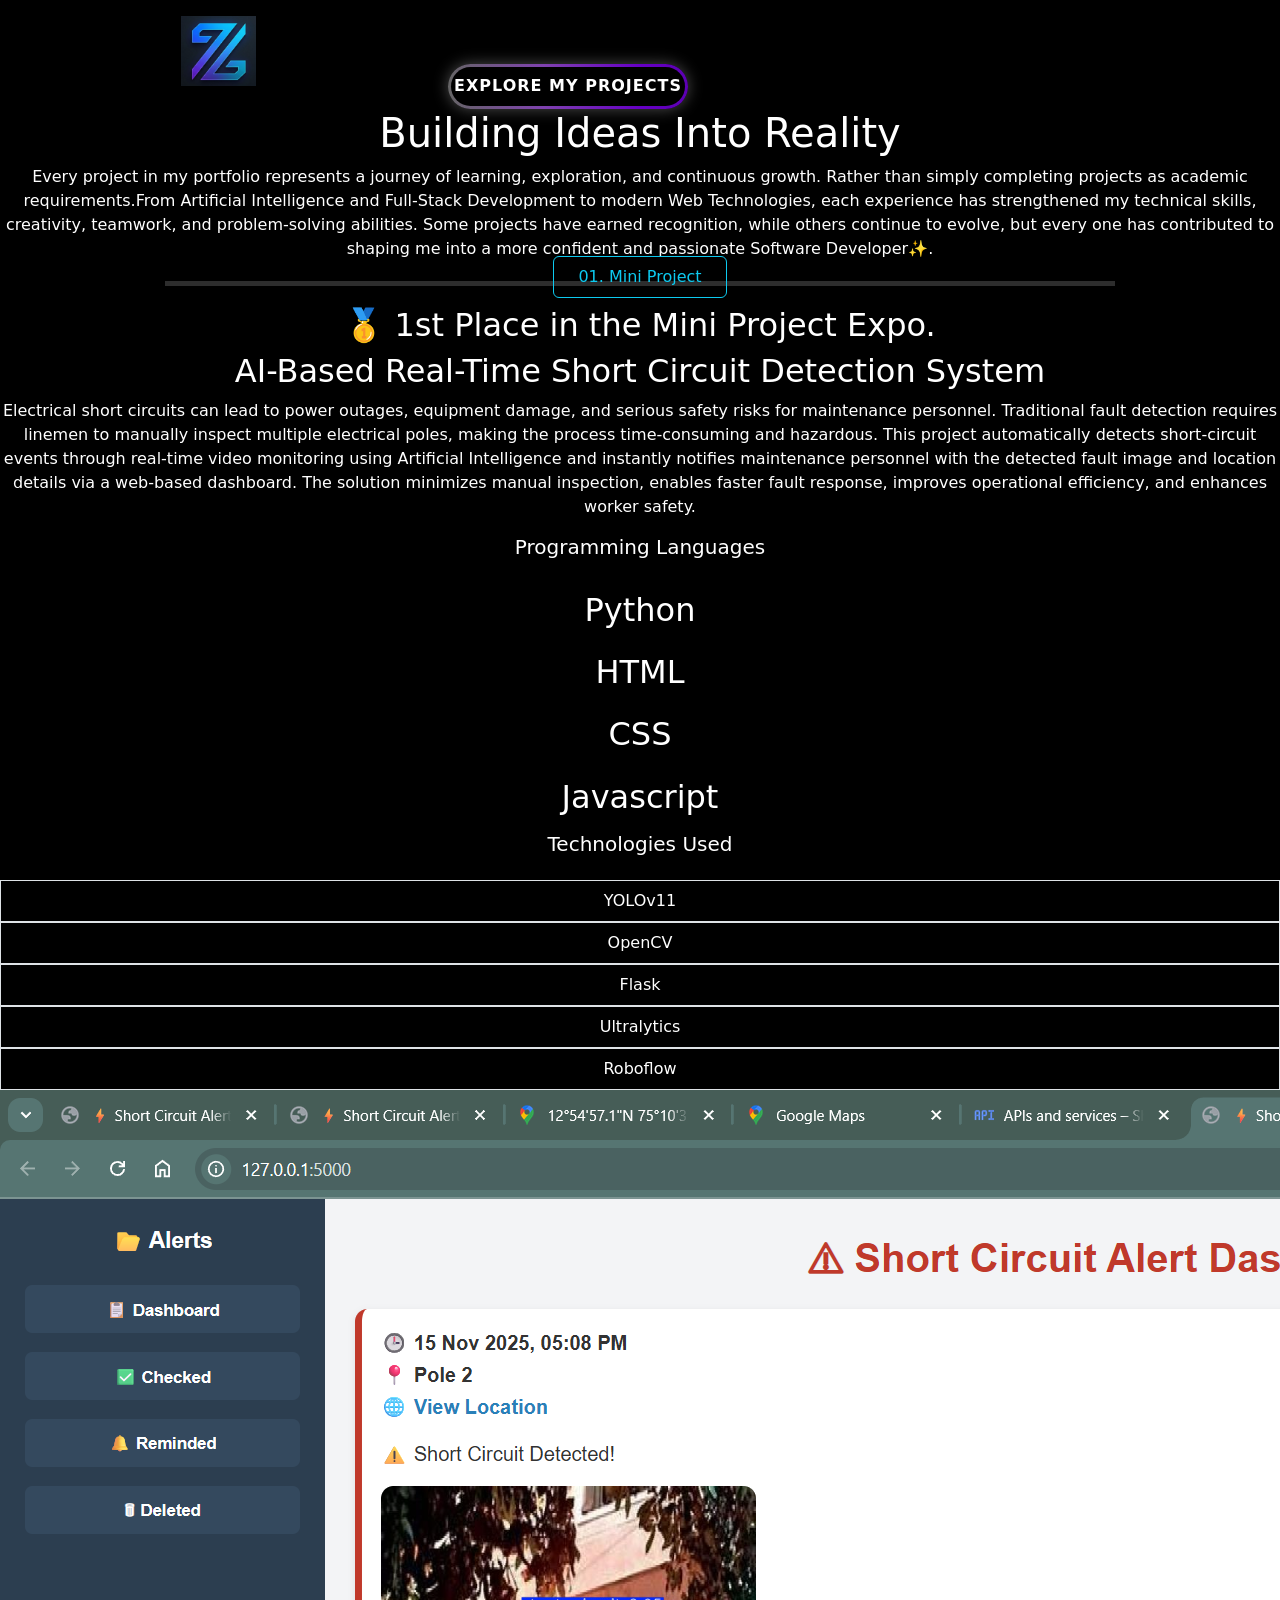
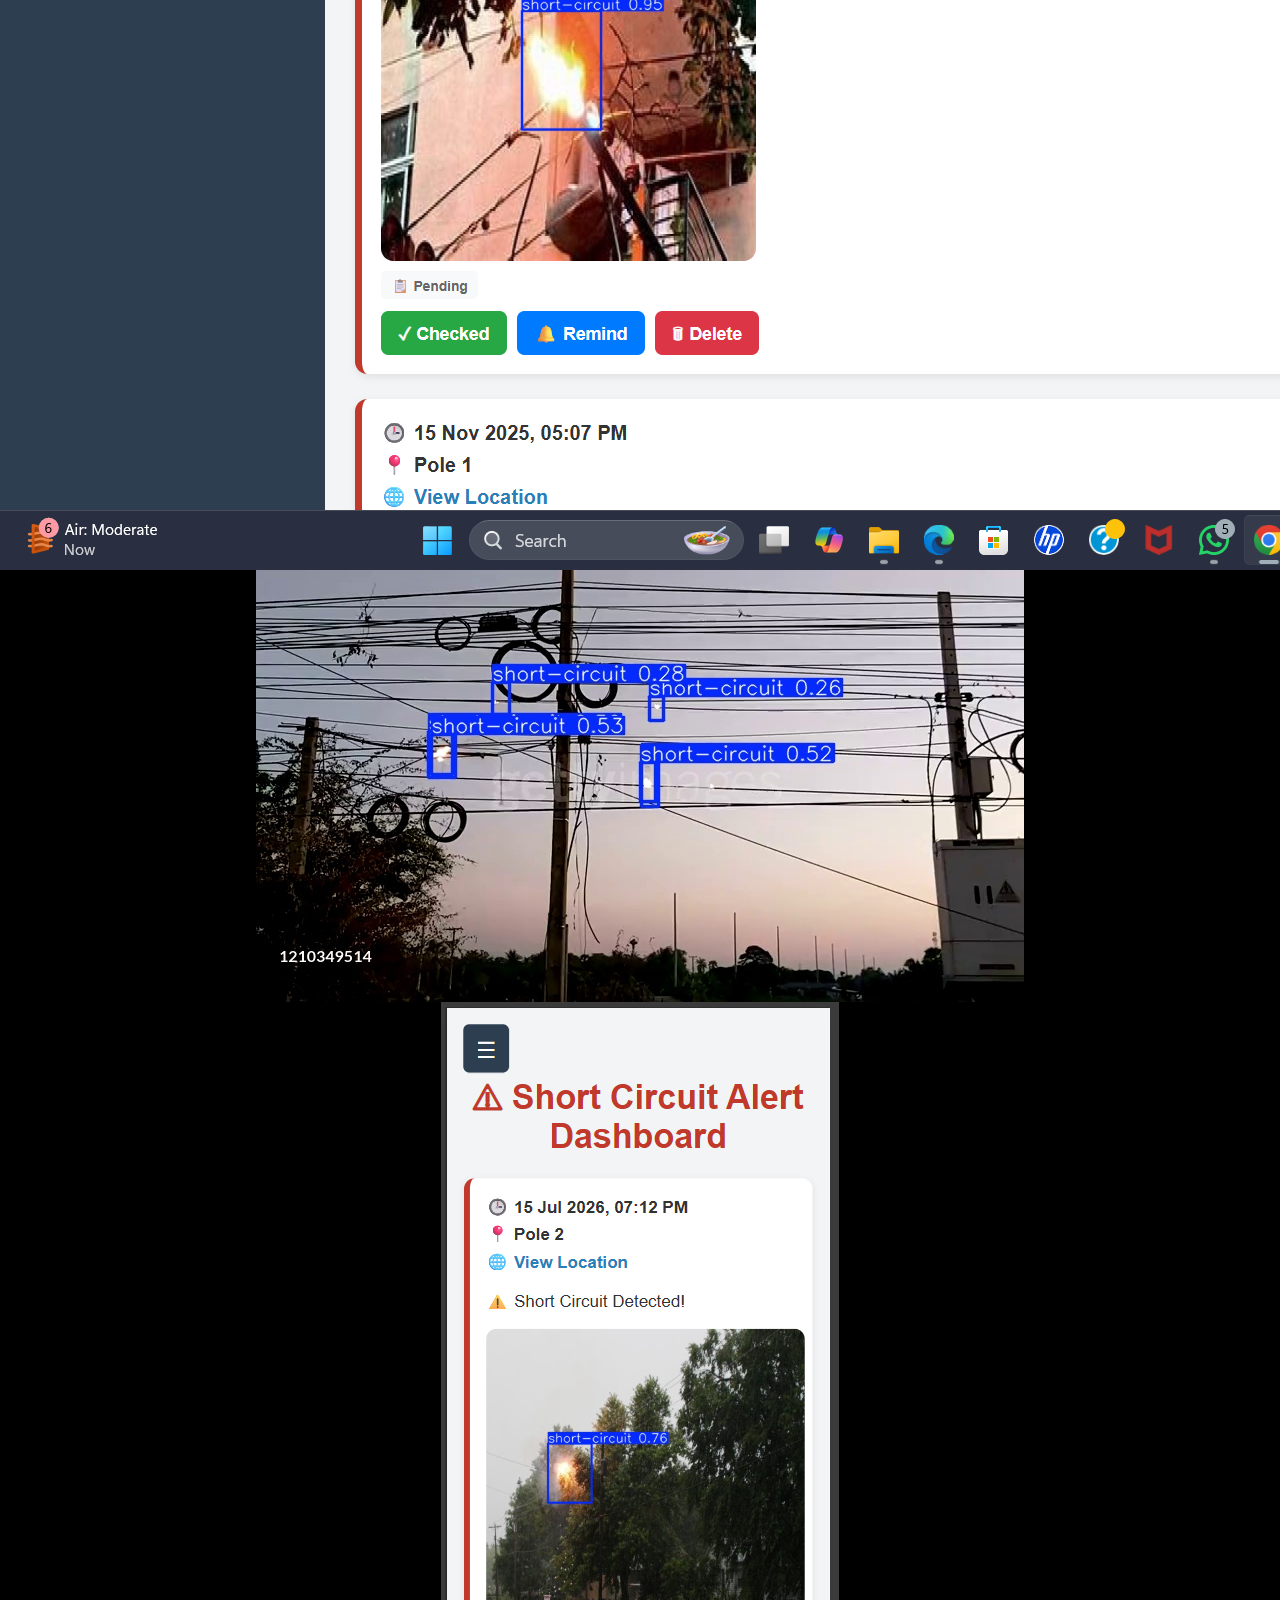
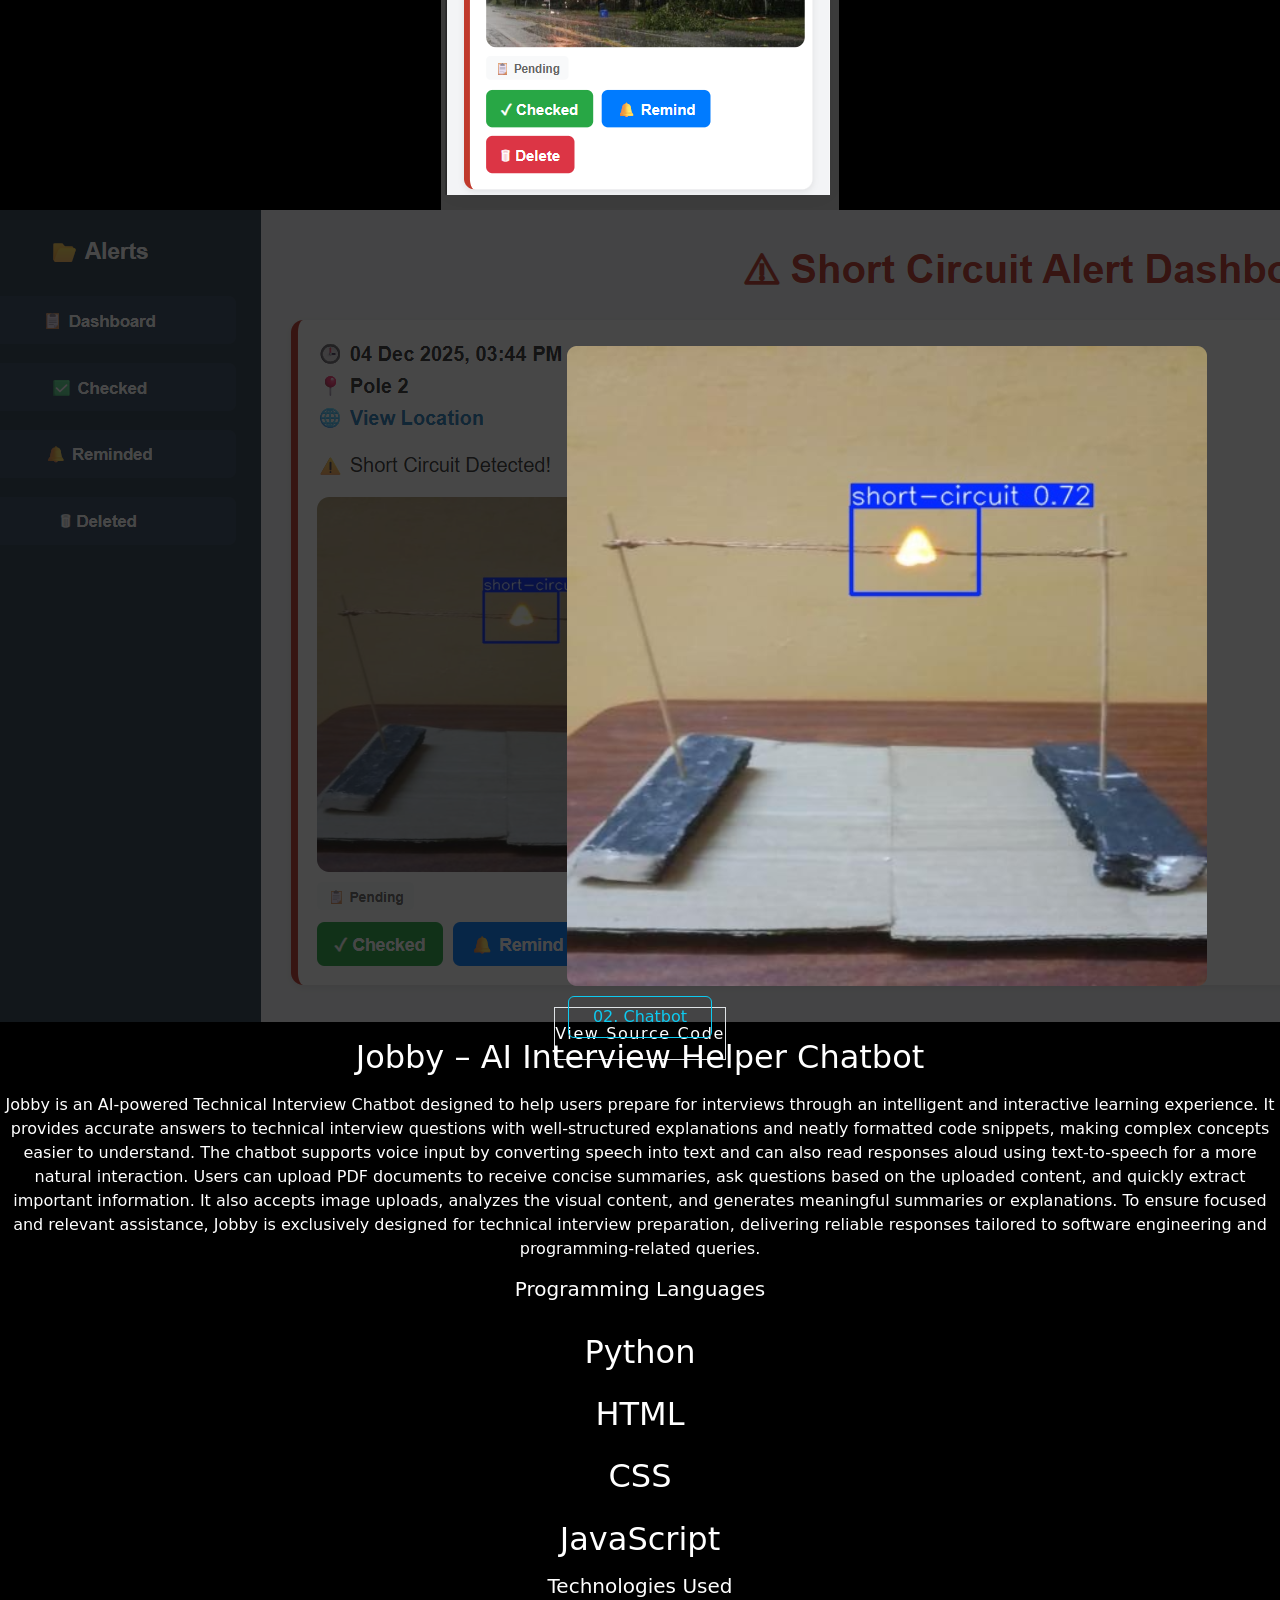
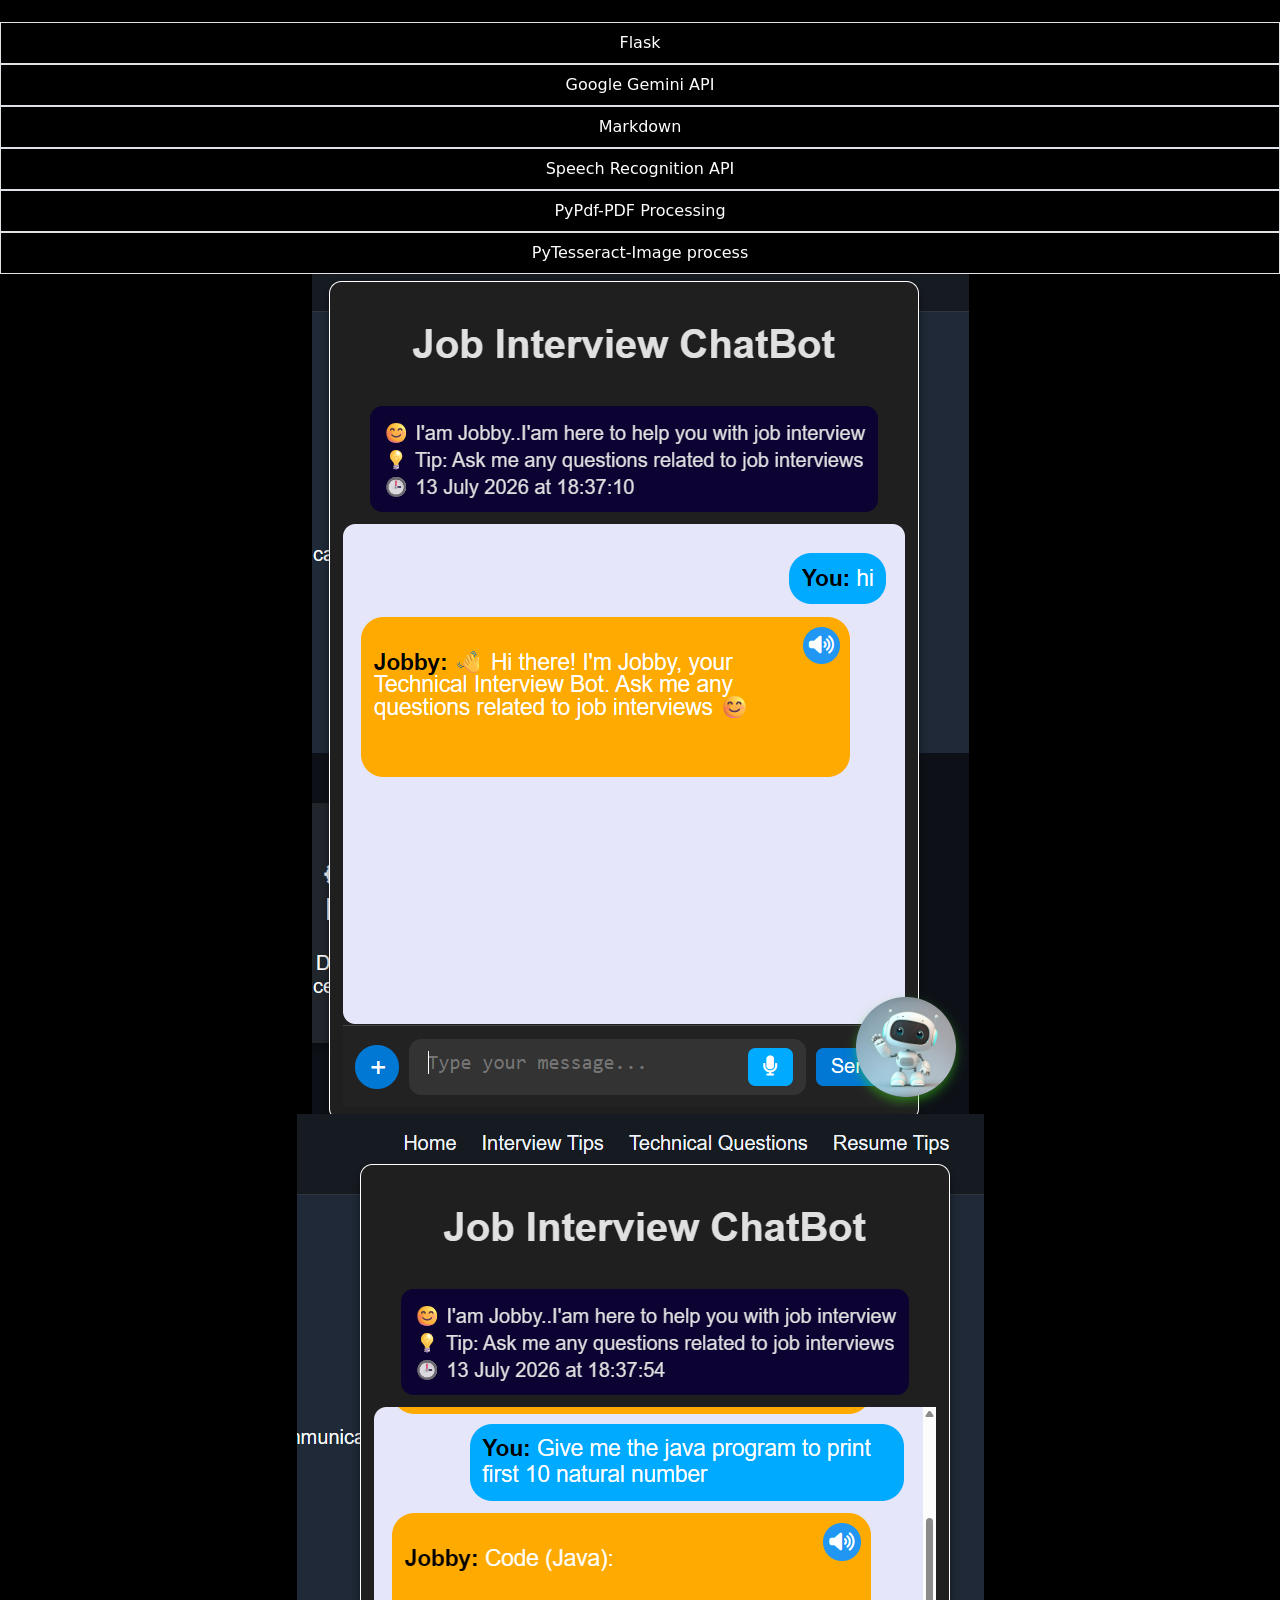
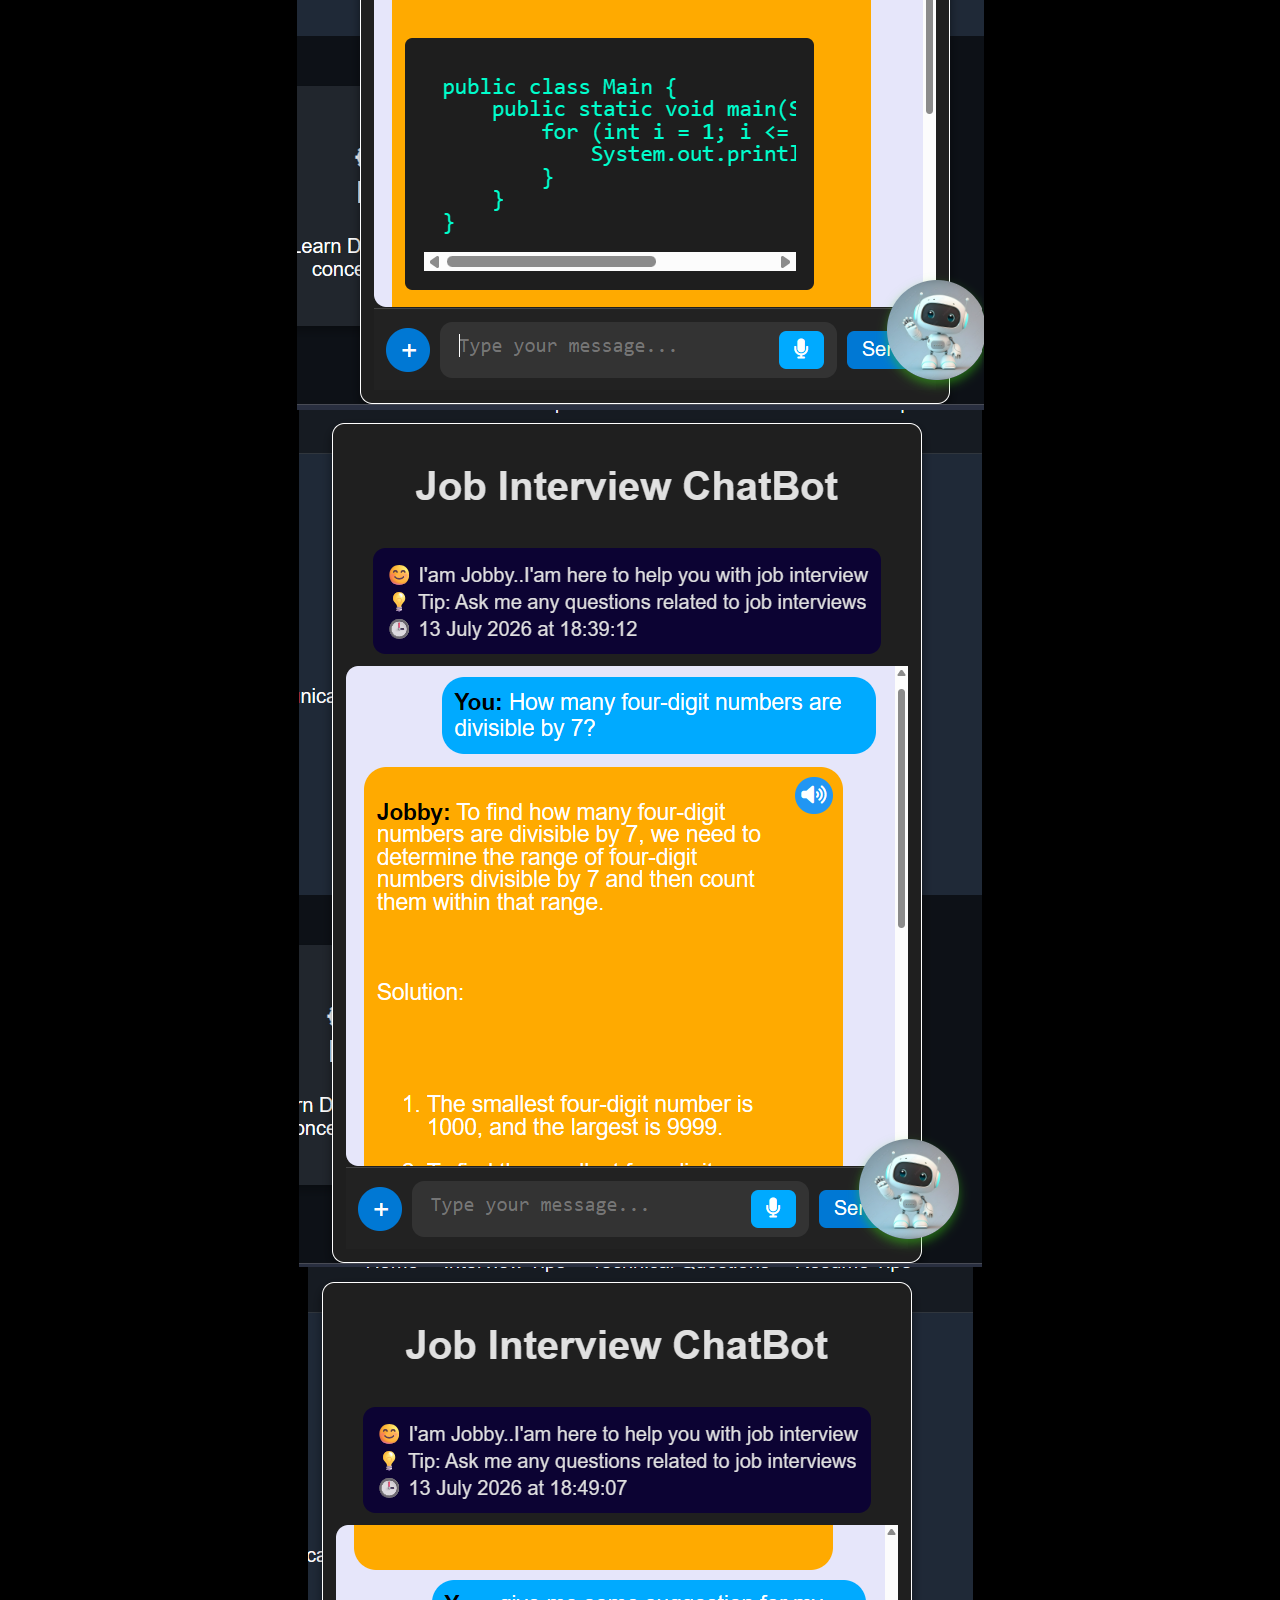
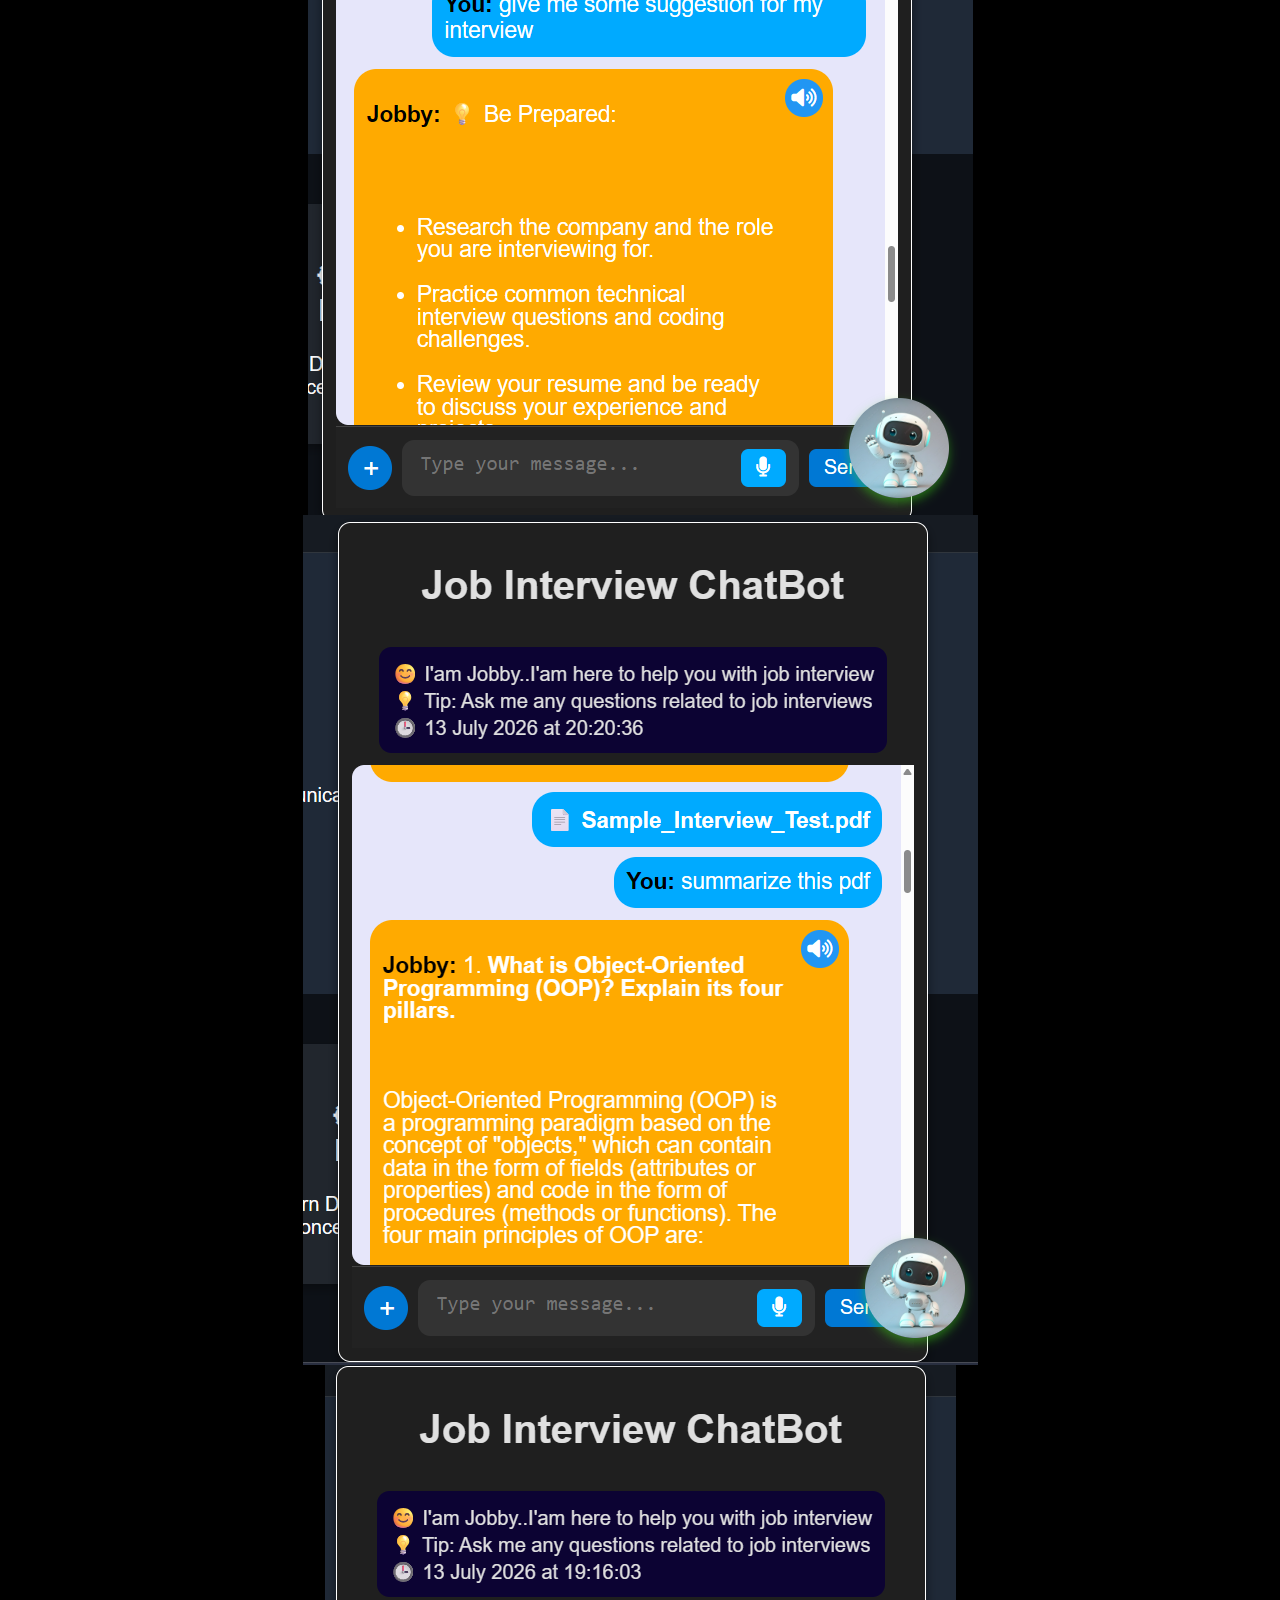
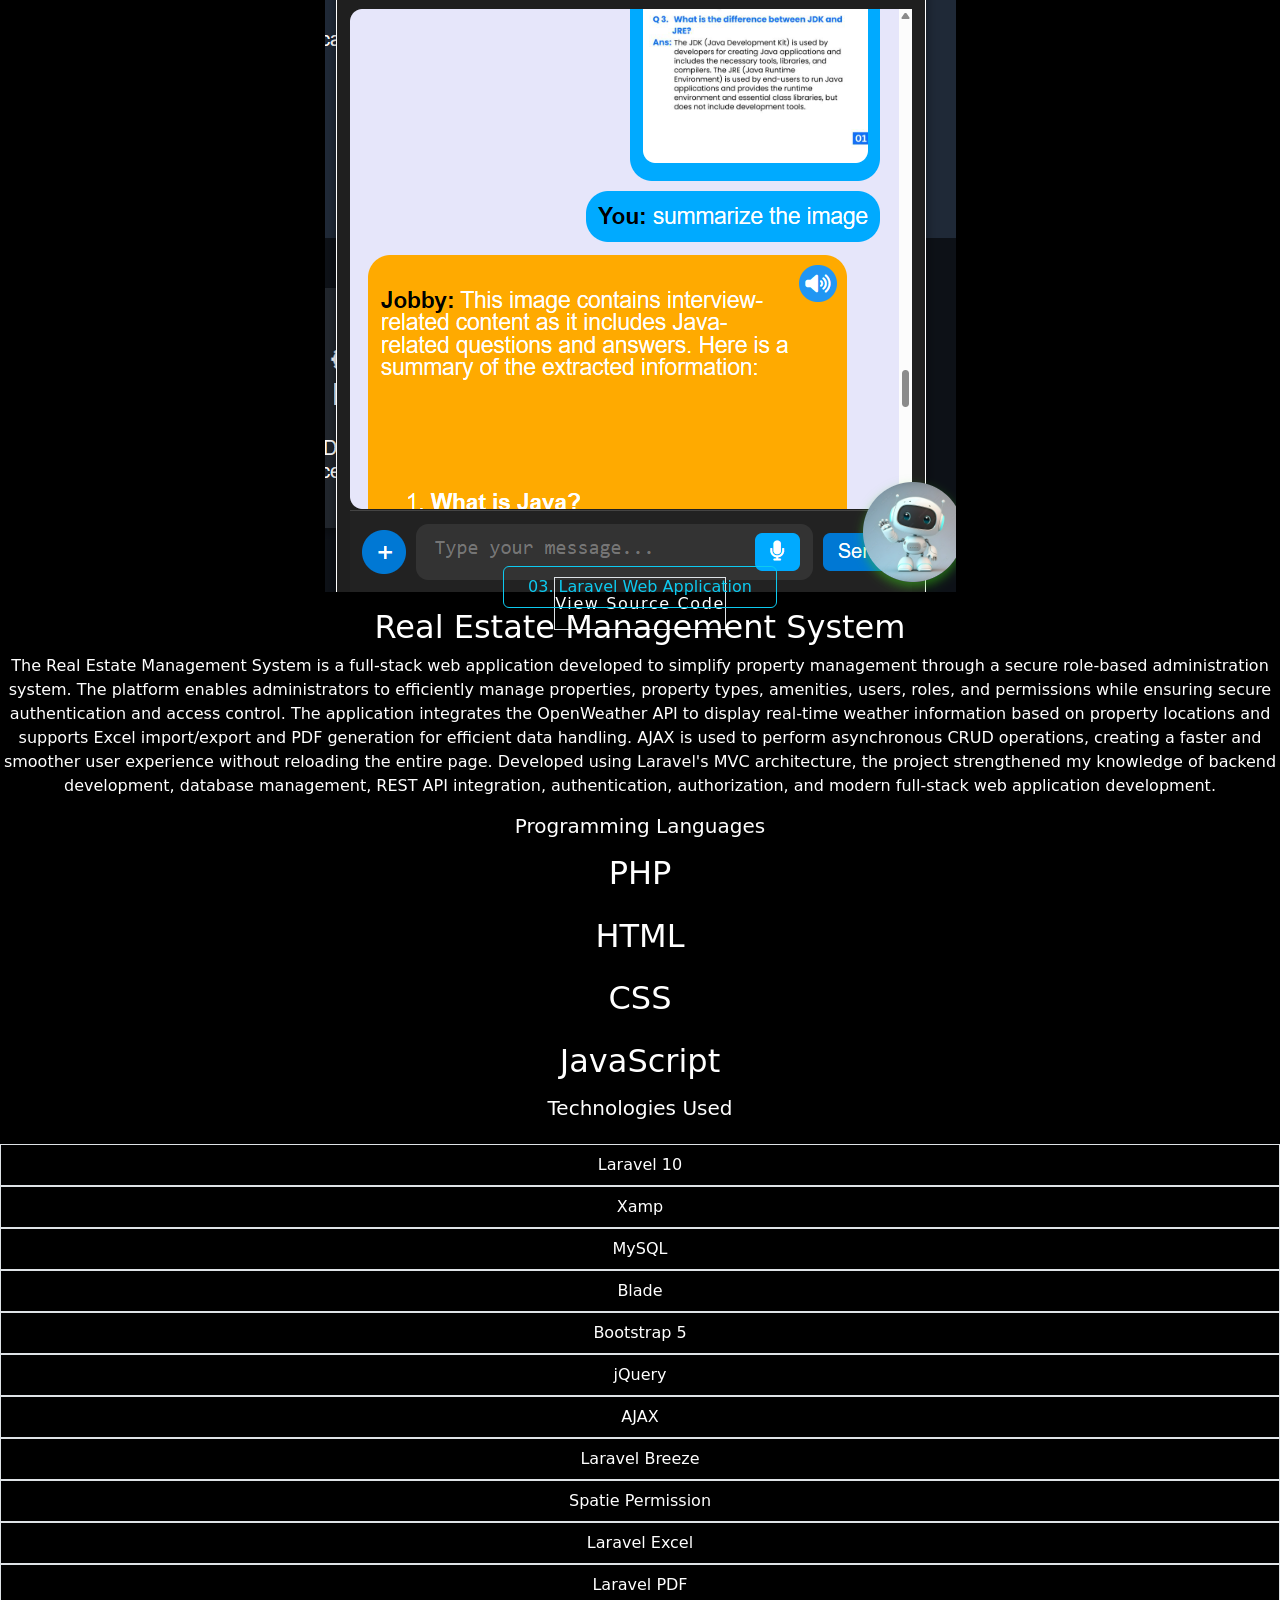
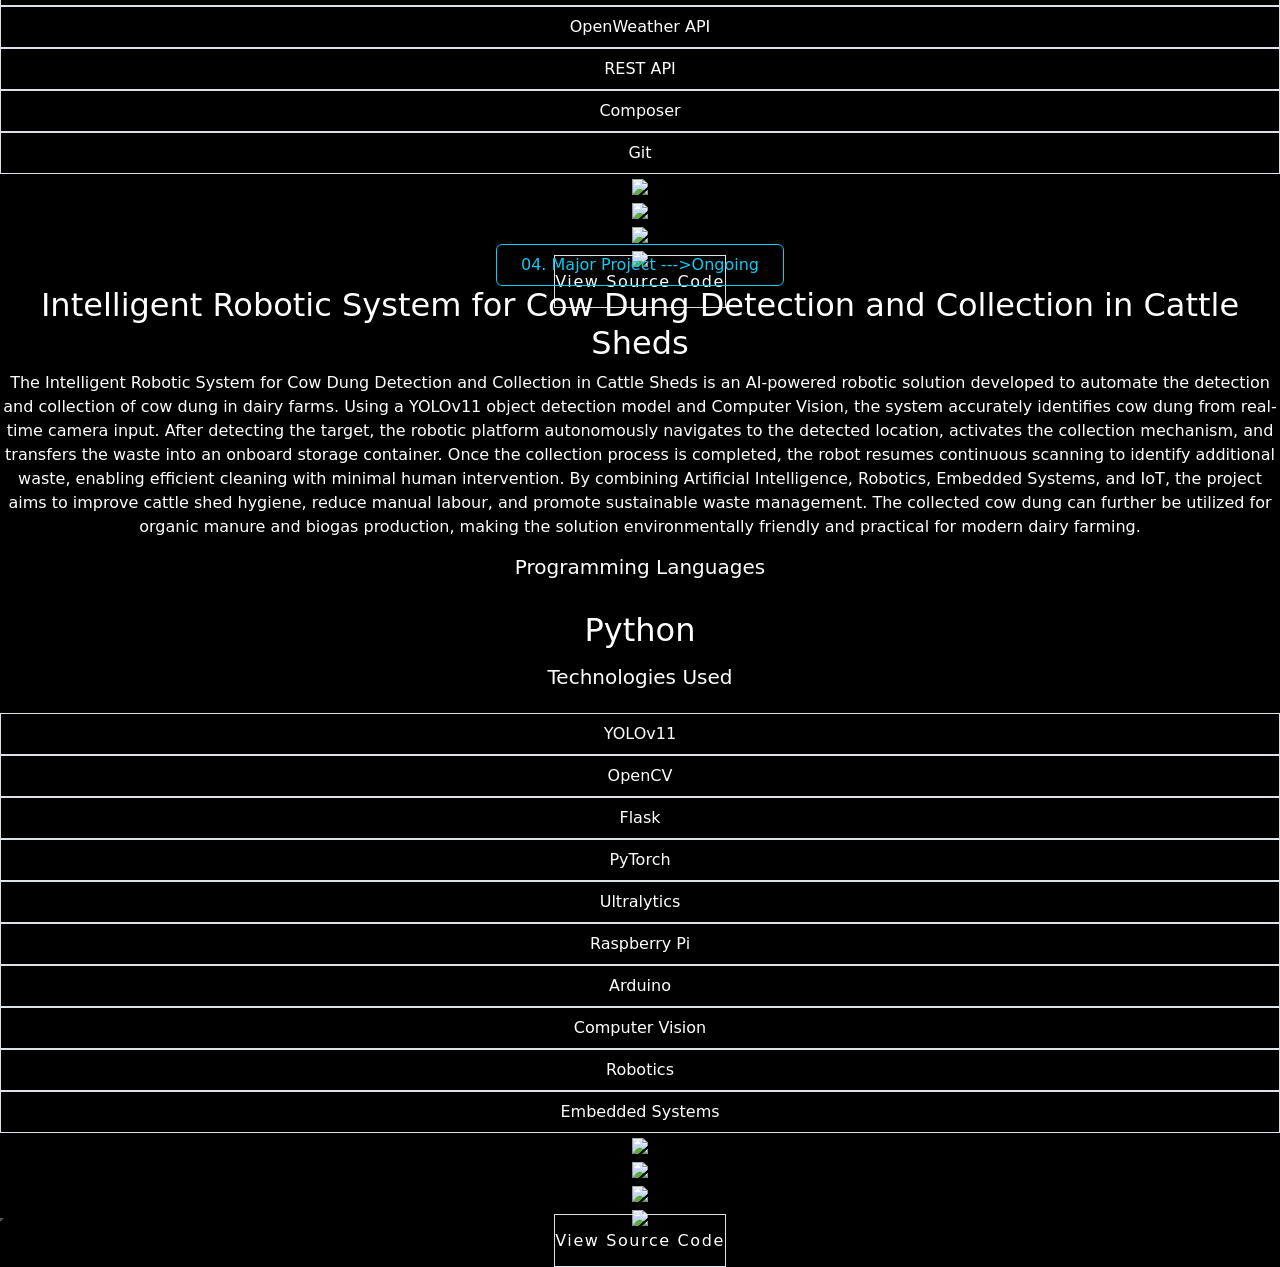
==== Project.html @ dabf42b2 "Initial Portfolio Commit" ====
<!DOCTYPE html>
<html lang="en">
<head>
    <meta charset="UTF-8">
    <meta name="viewport" content="width=device-width, initial-scale=1.0">
    <title>Projects</title>
    <link href="https://cdn.jsdelivr.net/npm/bootstrap@5.3.3/dist/css/bootstrap.min.css" rel="stylesheet">
        <link href="https://cdnjs.cloudflare.com/ajax/libs/font-awesome/7.3.0/css/all.min.css" rel="stylesheet">

    <!-- Your custom CSS -->
    <link rel="stylesheet" href="style.css">

    <!-- AOS animation -->
    <link rel="stylesheet" href="https://unpkg.com/aos@next/dist/aos.css" />

<script src="https://cdn.tailwindcss.com"></script>
</head>
<body class="bg-black text-white">
     <header class="head">
            <img class="image-icon2"src="icon.png" data-aos="fade-down" data-aos-duration="1500" alt="icon" data-aos="fade-zoom-in"
                    data-aos-duration="1000">
            <nav id="desktop-nav">
                <div>
                    <ul class="nav-links">
                        <li><a href="index.html"  data-aos="fade-right" data-aos-duration="2000">HOME</a></li>
                        <li><a href="resume.html"  data-aos="fade-right" data-aos-duration="2000">RESUME</a></li>
                        <li><a href="Project.html"  data-aos="fade-right" data-aos-duration="2000">PROJECT</a></li>
                        <li><a href="#certificate"   data-aos="fade-right" data-aos-duration="2000">CERTIFICATION</a></li>
                        <li><a href="#contact"  data-aos="fade-right" data-aos-duration="2000">CONTACT</a></li>
                        
                    </ul>
                </div>
                
            </nav>
           
            <!-- <nav id="hmburger-nav">
                <div class="hamerburger-menu">
                    <div class="hamerburger-icon" onclick="toggleMenu()">
                        <span></span>
                        <span></span>
                        <span></span>

                    </div>
                    <div class="menu-links">
                        <li><a href="#home" onclick="toggleMenu()">HOME</a></li>
                        <li><a href="#resume-section" onclick="toggleMenu()" >RESUME</a></li>
                        <li><a href="#project" onclick="toggleMenu()">PROJECT</a></li>
                        <li><a href="#certificate" onclick="toggleMenu()">CERTIFICATION</a></li>
                        <li><a href="#contact" onclick="toggleMenu()" >CONTACT</a></li>
                    </div>
                </div>
            </nav> -->
        </header>
        <main class="w-3/4 mx-auto mt-10 text-center" 
        data-aos="zoom-in-left" data-aos-duration="2000">

    <!-- Tag -->
    <div class="section-tag-box flex justify-center">
        <div class="section-tag">
            EXPLORE MY PROJECTS
        </div>
    </div>

    <!-- Heading -->
    <h1
        class="text-5xl font-bold text-white mt-10 mb-6"
        data-aos="fade-up"
     data-aos-easing="linear"
     data-aos-duration="3000">

        Building Ideas Into Reality

    </h1>

    <!-- Description -->
    <p class="w-5/7 mx-auto text-gray-400 text-lg leading-9 tracking-wide font-serif ">

        Every project in my portfolio represents a journey of learning,
        exploration, and continuous growth. Rather than simply completing
        projects as academic requirements.From Artificial Intelligence and
        Full-Stack Development to modern Web Technologies, each experience
        has strengthened my technical skills, creativity, teamwork, and
        problem-solving abilities. Some projects have earned recognition,
        while others continue to evolve, but every one has contributed to
        shaping me into a more confident and passionate Software Developer✨.

    </p>
    <div class="section-line mt-10"></div>

    <!-- Space for future scroll button -->
<section class="w-4/5 mx-auto mt-9 flex flex-col items-center">
    <!-- Mini Project Label -->
   <div class="btn btn-outline-info px-4 py-2 inline-block pointer-events-none cursor-default">
    01. Mini Project
</div>
<h2 class="font-semibold text-white mt-2 ">
       🥇 1st Place in the Mini Project Expo.
</h2>

    <!-- Project Title -->
    <h2 class="text-4xl font-bold text-white mb-8 mt-9">
        AI-Based Real-Time Short Circuit Detection System
    </h2>

    <!-- Description -->
    <p class="text-gray-400 text-[17px] leading-7 text-justify">

        Electrical short circuits can lead to power outages, equipment damage,
        and serious safety risks for maintenance personnel. Traditional fault
        detection requires linemen to manually inspect multiple electrical
        poles, making the process time-consuming and hazardous.

        

        This project automatically detects short-circuit events through
        real-time video monitoring using Artificial Intelligence and instantly
        notifies maintenance personnel with the detected fault image and
        location details via a web-based dashboard. The solution minimizes
        manual inspection, enables faster fault response, improves operational
        efficiency, and enhances worker safety.

        

       

    </p>

    <!-- Programming Languages -->

    <div class="mt-8 ">

        <h5 class="text-2xl font-semibold mb-4">
            Programming Languages
        </h5>

        <div class="flex  gap-4 ">

            <div class="px-20 py-2 ">
                <i class="fa-brands fa-python"></i><h2>Python</h2>
            </div>

            <div class="px-20 py-2 ">
                <i class="fa-brands fa-html5"></i>
                <h2>HTML</h2>
            </div>
            
            <div class="px-20 py-2 ">
                <i class="fa-brands fa-css"></i><h2>CSS</h2>
            </div>
            
            <div class="px-20 py-2 ">
                <i class="fa-brands fa-js"></i>
                <h2>Javascript</h2>
            </div>

        </div>

    </div>

    <!-- Technologies -->

    <div class="mt-6 ">

        <h5 class="text-2xl font-semibold mb-4">
            Technologies Used
        </h5>

        <div class="flex flex-wrap gap-2">

            <div class="px-5 py-2 rounded-full border border-purple-500 hover:bg-purple-600 transition duration-300 cursor-pointer  hover:bg-purple-600 transition duration-300 cursor-pointer ">
                YOLOv11
            </div>

            <div class="px-5 py-2 rounded-full border border-purple-500 hover:bg-purple-600 transition duration-300 cursor-pointer  hover:bg-purple-600 transition duration-300 cursor-pointer ">
                OpenCV
            </div>

            <div class="px-5 py-2 rounded-full border border-purple-500 hover:bg-purple-600 transition duration-300 cursor-pointer  hover:bg-purple-600 transition duration-300 cursor-pointer ">
                Flask
            </div>

            

            <div class="px-5 py-2 rounded-full border border-purple-500 hover:bg-purple-600 transition duration-300 cursor-pointer  hover:bg-purple-600 transition duration-300 cursor-pointer ">
                Ultralytics
            </div>

            <div class="px-5 py-2 rounded-full border border-purple-500 hover:bg-purple-600 transition duration-300 cursor-pointer  hover:bg-purple-600 transition duration-300 cursor-pointer ">
                Roboflow
            </div>

           

        </div>

    </div>

    
    <!-- Image Gallery -->

    <div class=" flex  gap-6 mt-14">

      <div class="relative group">

    <img src="projectImges/dashboard.png"
         class="w-56 h-36 rounded-xl object-cover
                transition-all duration-500
                group-hover:scale-[1.8]
                group-hover:-translate-y-6
                group-hover:shadow-2xl
                group-hover:z-50
                relative">

</div>

      <div class="relative group">

    <img src="projectImges/detection.jpg"
         class="w-56 h-36 rounded-xl object-cover
                transition-all duration-500
                group-hover:scale-[1.8]
                group-hover:-translate-y-6
                group-hover:shadow-2xl
                group-hover:z-50
                relative">

</div>

      <div class="relative group">

    <img src="projectImges/mobileRes.png"
         class="w-56 h-36 rounded-xl object-fill
                transition-all duration-500
                group-hover:scale-[1.8]
                group-hover:-translate-y-6
                group-hover:shadow-2xl
                group-hover:z-50
                relative">

</div>
<div class="relative group">
    <img src="projectImges/RealtimedemoDetection.png"
         class="w-56 h-36 rounded-xl object-cover
                transition-all duration-500
                group-hover:scale-[1.8]
                group-hover:-translate-y-6
                group-hover:shadow-2xl
                group-hover:z-50
                relative">

</div>


       

    </div>
    <div class="mt-8 flex justify-center gap-5">

        <a href="https://github.com/sudeeksha0412/AI-Based-Real-Time-Short-Circuit-Detection-System.git"
           target="_blank"
           class="px-6 py-3 rounded-full border border-gray-500 hover:bg-white hover:text-black transition">

            <i class="fa-brands fa-github"></i>
            View Source Code

        </a>

    </div>
    
    
    <div class="w-full h-[2px] bg-gray-700 mt-6"></div>
</section>
<section class="w-4/5 mx-auto mt-20 flex flex-col items-center">

    <!-- Project Label -->

    <div class="btn btn-outline-info px-4 py-2 inline-block pointer-events-none cursor-default">
        02. Chatbot
    </div>

    

    <!-- Project Title -->

    <h2 class="text-4xl font-bold text-white mb-8 mt-6 text-center">
        Jobby – AI  Interview Helper Chatbot
    </h2>

    <!-- Description -->

    <p class="text-gray-400 text-[17px] leading-7 text-justify">

       <p class="text-gray-400 text-[17px] leading-7 text-justify">

    Jobby is an AI-powered Technical Interview Chatbot designed to help users
    prepare for interviews through an intelligent and interactive learning
    experience. It provides accurate answers to technical interview questions
    with well-structured explanations and neatly formatted code snippets,
    making complex concepts easier to understand.

    The chatbot supports voice input by converting speech into text and can
    also read responses aloud using text-to-speech for a more natural
    interaction. Users can upload PDF documents to receive concise summaries,
    ask questions based on the uploaded content, and quickly extract important
    information. It also accepts image uploads, analyzes the visual content,
    and generates meaningful summaries or explanations.

    To ensure focused and relevant assistance, Jobby is exclusively designed
    for technical interview preparation, delivering reliable responses tailored
    to software engineering and programming-related queries.

</p>

    </p>

    <!-- Programming Languages -->

    <div class="mt-7">

        <h5 class="text-2xl font-semibold mb-4">
            Programming Languages
        </h5>

        <div class="flex gap-4">

            <div class="px-20 py-2">
                <i class="fa-brands fa-python text-indigo-400"></i>
                <h2>Python</h2>
            </div>

            <div class="px-20 py-2">
                <i class="fa-brands fa-html5 text-orange-400"></i>
                <h2>HTML</h2>
            </div>

            <div class="px-20 py-2">
                <i class="fa-brands fa-css text-blue-400"></i>
                <h2>CSS</h2>
            </div>

            <div class="px-20 py-2">
                <i class="fa-brands fa-js text-yellow-400"></i>
                <h2>JavaScript</h2>
            </div>

        </div>


    </div>

    <!-- Technologies -->

    <h5 class="text-2xl font-semibold mb-4">
    Technologies Used
</h5>

<div class="flex flex-wrap gap-3 justify-center">

    <div class="px-5 py-2 rounded-full border border-purple-500 hover:bg-purple-600 transition duration-300 cursor-pointer  hover:bg-purple-600 transition duration-300 cursor-pointer ">
        Flask
    </div>

    <div class="px-5 py-2 rounded-full border border-purple-500 hover:bg-purple-600 transition duration-300 cursor-pointer  rounded-full border border-purple-500 hover:bg-purple-600 transition duration-300 cursor-pointer ">
        Google Gemini API
    </div>

   
  

   

    <div class="px-5 py-2 rounded-full border border-purple-500 hover:bg-purple-600 transition duration-300 cursor-pointer  rounded-full border border-purple-500 hover:bg-purple-600 transition duration-300 cursor-pointer ">
        Markdown
    </div>

    <div class="px-5 py-2 rounded-full border border-purple-500 hover:bg-purple-600 transition duration-300 cursor-pointer  rounded-full border border-purple-500 hover:bg-purple-600 transition duration-300 cursor-pointer ">
        Speech Recognition API
    </div>

    

    <div class="px-5 py-2 rounded-full border border-purple-500 hover:bg-purple-600 transition duration-300 cursor-pointer  rounded-full border border-purple-500 hover:bg-purple-600 transition duration-300 cursor-pointer ">
        PyPdf-PDF Processing
    </div>

    <div class="px-5 py-2 rounded-full border border-purple-500 hover:bg-purple-600 transition duration-300 cursor-pointer  rounded-full border border-purple-500 hover:bg-purple-600 transition duration-300 cursor-pointer ">
        PyTesseract-Image process
    </div>

</div>

    <!-- Project Links -->

   

    <!-- Images -->

    <div class="flex  gap-6 mt-14 pl-19 ">

        <div class="relative group">

    <img src="chatbotImages/chatbot.png"
         class="w-56 h-36 rounded-xl object-fill
                transition-all duration-500
                group-hover:scale-[1.8]
                group-hover:-translate-y-6
                group-hover:shadow-2xl
                group-hover:z-50
                relative">

</div>
        <div class="relative group">

    <img src="chatbotImages/Techinical.png"
         class="w-56 h-36 rounded-xl object-cover
                transition-all duration-500
                group-hover:scale-[1.8]
                group-hover:-translate-y-6
                group-hover:shadow-2xl
                group-hover:z-50
                relative">

</div>
        <div class="relative group">

    <img src="chatbotImages/Aptitude.png"
         class="w-56 h-36 rounded-xl object-cover
                transition-all duration-500
                group-hover:scale-[1.8]
                group-hover:-translate-y-6
                group-hover:shadow-2xl
                group-hover:z-50
                relative">

</div>
        <div class="relative group">

    <img src="chatbotImages/InterviewSuggestion.png"
         class="w-56 h-36 rounded-xl object-cover
                transition-all duration-500
                group-hover:scale-[1.8]
                group-hover:-translate-y-6
                group-hover:shadow-2xl
                group-hover:z-50
                relative">

</div>
        <div class="relative group">

    <img src="chatbotImages/PdfInput.png"
         class="w-56 h-36 rounded-xl object-cover
                transition-all duration-500
                group-hover:scale-[1.8]
                group-hover:-translate-y-6
                group-hover:shadow-2xl
                group-hover:z-50
                relative">

</div>
        <div class="relative group">

    <img src="chatbotImages/ImageInput.png"
         class="w-56 h-36 rounded-xl object-cover
                transition-all duration-500
                group-hover:scale-[1.8]
                group-hover:-translate-y-6
                group-hover:shadow-2xl
                group-hover:z-50
                relative">

</div>


    </div>

    <div class="mt-8 flex justify-center gap-5">
        
        <a href="https://github.com/sudeeksha0412/Jobby-AI-Interview-Chatbot.git"
        target="_blank"
        class="px-6 py-3 rounded-full border border-gray-500 hover:bg-white hover:text-black transition">
        
        <i class="fa-brands fa-github"></i>
        View Source Code
        
    </a>
    
</div>
<div class="w-full h-[2px] bg-gray-700 mt-6 mb-10"></div>

</section>
<!-- ======================================================
                    03. REAL ESTATE MANAGEMENT SYSTEM
====================================================== -->


<section class="w-4/5 mx-auto mt-9 flex flex-col items-center">

    <!-- Project Label -->
    <div class="btn btn-outline-info px-4 py-2 inline-block pointer-events-none cursor-default">
        03. Laravel Web Application
    </div>



    <!-- Project Title -->
    <h2 class="text-4xl font-bold text-white mb-8 mt-9 text-center">
        Real Estate Management System
    </h2>

    <!-- Description -->
    <p class="text-gray-400 text-[17px] leading-7 text-justify">

        The Real Estate Management System is a full-stack web application
        developed to simplify property management through a secure
        role-based administration system. The platform enables administrators
        to efficiently manage properties, property types, amenities, users,
        roles, and permissions while ensuring secure authentication and access
        control.

        The application integrates the OpenWeather API to display real-time
        weather information based on property locations and supports Excel
        import/export and PDF generation for efficient data handling. AJAX is
        used to perform asynchronous CRUD operations, creating a faster and
        smoother user experience without reloading the entire page.

        Developed using Laravel's MVC architecture, the project strengthened
        my knowledge of backend development, database management, REST API
        integration, authentication, authorization, and modern full-stack web
        application development.

    </p>

    <!-- Programming Languages -->

    <div class="mt-2">

        <h5 class="text-2xl font-semibold mb-2">
            Programming Languages
        </h5>

         <div class="flex gap-4">

            <div class="px-20 py-2">
                <i class="fa-brands fa-python text-indigo-400"></i>
                <h2>PHP</h2>
            </div>

            <div class="px-20 py-2">
                <i class="fa-brands fa-html5 text-orange-400"></i>
                <h2>HTML</h2>
            </div>

            <div class="px-20 py-2">
                <i class="fa-brands fa-css text-blue-400"></i>
                <h2>CSS</h2>
            </div>

            <div class="px-20 py-2">
                <i class="fa-brands fa-js text-yellow-400"></i>
                <h2>JavaScript</h2>
            </div>

        </div>

    </div>

    <!-- Technologies Used -->

    <div class="mt-8">

        <h5 class="text-2xl font-semibold mb-4">
            Technologies Used
        </h5>

        <div class="flex flex-wrap gap-3 justify-center ">

            <div class="px-5 py-2 rounded-full border border-purple-500 hover:bg-purple-600 transition duration-300 cursor-pointer  rounded-full border border-purple-500 hover:bg-purple-600 transition duration-300 cursor-pointer ">
                Laravel 10
            </div>

            <div class="px-5 py-2 rounded-full border border-purple-500 hover:bg-purple-600 transition duration-300 cursor-pointer  rounded-full border border-purple-500 hover:bg-purple-600 transition duration-300 cursor-pointer ">
                Xamp
            </div>

            <div class="px-5 py-2 rounded-full border border-purple-500 hover:bg-purple-600 transition duration-300 cursor-pointer  rounded-full border border-purple-500 hover:bg-purple-600 transition duration-300 cursor-pointer ">
                MySQL
            </div>

            <div class="px-5 py-2 rounded-full border border-purple-500 hover:bg-purple-600 transition duration-300 cursor-pointer  rounded-full border border-purple-500 hover:bg-purple-600 transition duration-300 cursor-pointer ">
                Blade
            </div>

            <div class="px-5 py-2 rounded-full border border-purple-500 hover:bg-purple-600 transition duration-300 cursor-pointer  rounded-full border border-purple-500 hover:bg-purple-600 transition duration-300 cursor-pointer ">
                Bootstrap 5
            </div>

            <div class="px-5 py-2 rounded-full border border-purple-500 hover:bg-purple-600 transition duration-300 cursor-pointer ">
                jQuery
            </div>

            <div class="px-5 py-2 rounded-full border border-purple-500 hover:bg-purple-600 transition duration-300 cursor-pointer ">
                AJAX
            </div>

            <div class="px-5 py-2 rounded-full border border-purple-500 hover:bg-purple-600 transition duration-300 cursor-pointer ">
                Laravel Breeze
            </div>

            <div class="px-5 py-2 rounded-full border border-purple-500 hover:bg-purple-600 transition duration-300 cursor-pointer ">
                Spatie Permission
            </div>

            <div class="px-5 py-2 rounded-full border border-purple-500 hover:bg-purple-600 transition duration-300 cursor-pointer ">
                Laravel Excel
            </div>

            <div class="px-5 py-2 rounded-full border border-purple-500 hover:bg-purple-600 transition duration-300 cursor-pointer ">
                Laravel PDF
            </div>

            <div class="px-5 py-2 rounded-full border border-purple-500 hover:bg-purple-600 transition duration-300 cursor-pointer ">
                OpenWeather API
            </div>

            <div class="px-5 py-2 rounded-full border border-purple-500 hover:bg-purple-600 transition duration-300 cursor-pointer ">
                REST API
            </div>

            <div class="px-5 py-2 rounded-full border border-purple-500 hover:bg-purple-600 transition duration-300 cursor-pointer ">
                Composer
            </div>

            <div class="px-5 py-2 rounded-full border border-purple-500 hover:bg-purple-600 transition duration-300 cursor-pointer ">
                Git
            </div>

        </div>

    </div>

    <!-- GitHub Button -->

    
    <!-- Image Gallery -->

    <div class="flex  justify-center gap-6 mt-14">

        <div class="w-56 h-36 overflow-hidden rounded-2xl cursor-pointer hover:scale-125 transition duration-500 hover:z-20">
            <img src="realEstateImages/dashboard.png"
                 class="w-full h-full object-cover hover:scale-110 transition duration-500">
        </div>

        <div class="w-56 h-36 overflow-hidden rounded-2xl cursor-pointer hover:scale-125 transition duration-500 hover:z-20">
            <img src="realEstateImages/property.png"
                 class="w-full h-full object-cover hover:scale-110 transition duration-500">
        </div>

        <div class="w-56 h-36 overflow-hidden rounded-2xl cursor-pointer hover:scale-125 transition duration-500 hover:z-20">
            <img src="realEstateImages/weather.png"
                 class="w-full h-full object-cover hover:scale-110 transition duration-500">
        </div>

        <div class="w-56 h-36 overflow-hidden rounded-2xl cursor-pointer hover:scale-125 transition duration-500 hover:z-20">
            <img src="realEstateImages/users.png"
                 class="w-full h-full object-cover hover:scale-110 transition duration-500">
        </div>

    </div>
    <div class="mt-8 flex justify-center gap-5">
        
        <a href="https://github.com/sudeeksha0412/Jobby-AI-Interview-Chatbot.git"
        target="_blank"
        class="px-6 py-3 rounded-full border border-gray-500 hover:bg-white hover:text-black transition">
        
        <i class="fa-brands fa-github"></i>
        View Source Code
        
    </a>
    
    </div>
<div class="w-full h-[2px] bg-gray-700 mt-6 mb-9"></div>

</section>
    <section class="w-4/5 mx-auto mt-10 flex flex-col items-center">

    <!-- Project Label -->
    <div class="btn btn-outline-info px-4 py-2 inline-block pointer-events-none cursor-default">
        04. Major Project  --->Ongoing
    </div>

    <!-- Project Title -->
    <h2 class="text-4xl font-bold text-white mb-8 mt-9 text-center">
        Intelligent Robotic System for Cow Dung Detection and Collection in Cattle Sheds
    </h2>

    <!-- Description -->
    <p class="text-gray-400 text-[17px] leading-7 text-justify">

        The Intelligent Robotic System for Cow Dung Detection and Collection in
        Cattle Sheds is an AI-powered robotic solution developed to automate
        the detection and collection of cow dung in dairy farms. Using a
        YOLOv11 object detection model and Computer Vision, the system
        accurately identifies cow dung from real-time camera input.

        After detecting the target, the robotic platform autonomously
        navigates to the detected location, activates the collection mechanism,
        and transfers the waste into an onboard storage container. Once the
        collection process is completed, the robot resumes continuous scanning
        to identify additional waste, enabling efficient cleaning with minimal
        human intervention.

        By combining Artificial Intelligence, Robotics, Embedded Systems, and
        IoT, the project aims to improve cattle shed hygiene, reduce manual
        labour, and promote sustainable waste management. The collected cow
        dung can further be utilized for organic manure and biogas production,
        making the solution environmentally friendly and practical for modern
        dairy farming.

    </p>

    <!-- Programming Languages -->

    <div class="mt-6">

        <h5 class="text-2xl font-semibold mb-4">
            Programming Languages
        </h5>

        <div class="flex gap-4 justify-center flex-wrap">

            <div class="px-16 py-2">
                <i class="fa-brands fa-python text-indigo-400 text-1xl"></i>
                <h2>Python</h2>
            </div>


        </div>

    </div>

    <!-- Technologies Used -->

    <div class="mt-8">

        <h5 class="text-2xl font-semibold mb-4">
            Technologies Used
        </h5>

        <div class="flex flex-wrap gap-3 justify-center">

            <div class="px-5 py-2 rounded-full border border-purple-500 hover:bg-purple-600 transition duration-300">
                YOLOv11
            </div>

            <div class="px-5 py-2 rounded-full border border-purple-500 hover:bg-purple-600 transition duration-300">
                OpenCV
            </div>

            <div class="px-5 py-2 rounded-full border border-purple-500 hover:bg-purple-600 transition duration-300">
                Flask
            </div>

            <div class="px-5 py-2 rounded-full border border-purple-500 hover:bg-purple-600 transition duration-300">
                PyTorch
            </div>

            <div class="px-5 py-2 rounded-full border border-purple-500 hover:bg-purple-600 transition duration-300">
                Ultralytics
            </div>

            <div class="px-5 py-2 rounded-full border border-purple-500 hover:bg-purple-600 transition duration-300">
                Raspberry Pi
            </div>

            <div class="px-5 py-2 rounded-full border border-purple-500 hover:bg-purple-600 transition duration-300">
                Arduino
            </div>

            <div class="px-5 py-2 rounded-full border border-purple-500 hover:bg-purple-600 transition duration-300">
                Computer Vision
            </div>

            <div class="px-5 py-2 rounded-full border border-purple-500 hover:bg-purple-600 transition duration-300">
                Robotics
            </div>

            <div class="px-5 py-2 rounded-full border border-purple-500 hover:bg-purple-600 transition duration-300">
                Embedded Systems
            </div>

        </div>

    </div>

    <!-- Image Gallery -->

    <div class="flex justify-center  gap-6 mt-14">

        <div class="w-56 h-36 overflow-hidden rounded-2xl cursor-pointer hover:scale-125 transition duration-500 hover:z-20">
            <img src="majorProjectImages/robot1.jpg"
                 class="w-full h-full object-cover hover:scale-110 transition duration-500">
        </div>

        <div class="w-56 h-36 overflow-hidden rounded-2xl cursor-pointer hover:scale-125 transition duration-500 hover:z-20">
            <img src="majorProjectImages/detection.jpg"
                 class="w-full h-full object-cover hover:scale-110 transition duration-500">
        </div>

        <div class="w-56 h-36 overflow-hidden rounded-2xl cursor-pointer hover:scale-125 transition duration-500 hover:z-20">
            <img src="majorProjectImages/navigation.jpg"
                 class="w-full h-full object-cover hover:scale-110 transition duration-500">
        </div>

        <div class="w-56 h-36 overflow-hidden rounded-2xl cursor-pointer hover:scale-125 transition duration-500 hover:z-20">
            <img src="majorProjectImages/prototype.jpg"
                 class="w-full h-full object-cover hover:scale-110 transition duration-500">
        </div>

    </div>

    <!-- GitHub -->

    <div class="mt-8 flex justify-center gap-5">

        <a href="#"
           class="px-6 py-3 rounded-full border border-gray-500 hover:bg-white hover:text-black transition">

            <i class="fa-brands fa-github"></i>
            View Source Code

        </a>

    </div>
    <div class="w-full h-[2px] bg-gray-700 mt-6 mb-10"></div>


</section>
</main>
<button id="scrollTopBtn"
    onclick="scrollToTop()"
    class="fixed bottom-8 right-8 w-14 h-14 rounded-full
           bg-purple-600 text-white shadow-lg
           hover:bg-purple-700 hover:scale-110
           transition-all duration-300
           hidden z-50">

<i class="fa-solid fa-chevron-up"></i>
</button>
<script src="https://cdn.jsdelivr.net/npm/bootstrap@5.3.3/dist/js/bootstrap.bundle.min.js"></script>
       
    <script src="https://unpkg.com/aos@next/dist/aos.js"></script>
<script>
  AOS.init();
</script>
<script src="script.js"></script>
</body>
</html>
---- style.css ----
* {
    margin: 0;
    padding: 0;
    box-sizing: border-box;

}
body{
    font-family: system-ui, -apple-system, BlinkMacSystemFont, 'Segoe UI', Roboto, Oxygen, Ubuntu, Cantarell, 'Open Sans', 'Helvetica Neue', sans-serif;
    background-color: black;
    color: #e7e7e7;
    min-height: 100vh;
    line-height: 1.5;
}

.image-icon{
    position: absolute;
    top: 16px;
    right: 92%;
    height: 70px;
    width: 75px;
    opacity: 0.5;
    z-index: -1;
}
.image-icon2{
    position: absolute;
    top: 16px;
    right: 80%;
    height: 70px;
    width: 75px;
    opacity: 0.5;
    z-index: -1;
}
/* .layer-blur{
    height: 0;
    width: 30rem;
    position: absolute;
    top: 20%;
    right: 0;
    box-shadow: 0 0 700px 15px white;
    rotate: -30deg;
    z-index: -1;
} */
.container{
    width: 100%;
    margin:0 auto;
    padding: 0 2rem;
    position: relative;
    overflow: hidden;
}
header{
    display: flex;
    justify-content: space-between;
    align-items: center;
    padding: 2rem 39rem;
    z-index: 999;

}

nav, .nav-links{
    display: flex;
    align-items: center;
    gap: 3rem;
    margin-right:10%;
    margin-left:5%;
    z-index: 999;

}
a{
    font-size: 1rem;
    letter-spacing: 0.1rem;
    transition: color 0.3s ease;
    text-decoration: none;
    color: inherit;
}
nav a:hover{
    text-underline-offset: 0.5rem;
    color:#a7a7a7
    
}
.home-main{
    display: flex;
    flex-direction: column;
    justify-content: center;
    min-height: calc(90vh - 6rem);
    padding-right: 50%;
}
.content{
    max-width: 40rem;
    margin-left: 10%;
    z-index: 999;

}
.tag-box{
    position: relative;
    top:10%;
    width: 18rem;
    height: 2.5rem;
    border-radius: 50px;
    background: linear-gradient(to right, #656565, #7f42af, #6600c5, #5300a0, #757575,#656565);
    background-size: 200%;
    animation: animationGradient 2.5s linear infinite;
    box-shadow: 0 0 15px rgba(255,255,255,0.3);

}

@keyframes animationGradient {
    to{
        background-position: 200%;
    }
    
}
.tag-box .tag{
    position: absolute;
    inset:3px 3px 3px 3px;
    background-color: black;
    border-radius: 50px;
    display: flex;
    align-items: center;
    justify-content: center;
    transition: 0.5s ease;
    cursor: pointer;
}
.tag-box:hover{
    color: #5300a0;
}
.content h1{
    font-size: 4rem;
    font-family:cursive;
    font-weight: 600;
    letter-spacing: 0.1cm;
    margin: 3rem 0;
    line-height: 1.2;
    text-shadow: 0 0 10px rgba(128,128,0,0.418);
}
.description{
    font-size: 1.5em;
    font-family:'Trebuchet MS', 'Lucida Sans Unicode', 'Lucida Grande', 'Lucida Sans', Arial, sans-serif;
    letter-spacing:0.01em;
    max-height: 550px;
    color: gray;
    text-align: justify;
    
}

.Element-3d{
    position: absolute;
    top: 25px;
    right: -27%;
    
    

}
html{
    scroll-behavior: smooth;
}
#hmburger-nav{
    display: none;
}
.hamerburger-menu{
    position: relative;
    display:inline-block;
}
.hamerburger-icon{
    display: flex;
    flex-direction: column;
    justify-content: space-between;
    height: 24px;
    width:30px;
    cursor: pointer;
}
.hamerburger-icon span{
    width: 100%;
    height: 2px;
    background-color: white;
    transition: all .3s ease-in-out;
}
.menu-links{
    position: absolute;
    top:50%;
    right: 0;
    background-color: white;
    width:fit-content;
    max-height: 0;
    overflow: hidden;
    transition: all .3s ease-in-out;
}
.menu-links a{
    display: block;
    padding: 10px;
    text-align: center;
    font-size: 1.5rem;
    color:black;
    text-decoration: none;
    transition: all .3s ease-in-out;
}
.menu-links li{
    list-style: none;
}
.menu-links.open{
    max-height: 300px;
}
.hamerburger-icon.open span:first-child{
    transform:rotate(45deg) translate(10px,5px)
}
.hamerburger-icon.open span:nth-child(2){
    opacity: 0;

}
.hamerburger-icon.open span:last-child{
    transform:rotate(-45deg) translate(10px,-5px)

}
.hamerburger-icon span{
    transform:none;
    opacity:1;
}


@media screen and (max-width:1300px){
    #desktop-nav{
        display: none;
    }
    #hmburger-nav{
        display: flex;
    }
        
    
}

@media(max-width:768px){
    header{
        padding:1rem 1.5rem;
    }
   
    nav{
        font-size: 1rem;
        letter-spacing: 0.1rem;
        right:10px;
        gap:2rem;
    }
    
    .content{
        margin-top: 25rem;
    }
    .content{
        max-width: 30rem;
        margin-left: 10%;

    }
    .tag-box{
        width:12rem;
    }
    .content h1{
        font-size: 2.5rem;

    }
    .description{
        font-size: 1rem;
    }

   
}
/* ===========================
   Resume Page
=========================== */

.resume-page{
    width: 100%;
    max-width: 1200px;
    margin: auto;
    padding: 0px 0 80px;
}

/* ===========================
   Common Section
=========================== */

section{
    margin: -50px 0;
}



.section-tag-box{
    position: relative;
    width: 15rem;
    height: 2.8rem;

    border-radius: 50px;
    right: -35%;
    background: linear-gradient(
        to right,
        #656565,
        #7f42af,
        #6600c5,
        #5300a0,
        #757575,
        #656565
    );

    background-size: 200%;
    animation: animationGradient 2.5s linear infinite;
    box-shadow: 0 0 15px rgba(255,255,255,0.3);
}

.section-tag{
    position: absolute;
    inset: 3px;

    background: black;

    border-radius: 50px;

    display: flex;
    align-items: center;
    justify-content: center;

    color: white;

    font-weight: 600;
    letter-spacing: 1px;

    cursor: pointer;

    transition: .5s ease;
}

.section-tag:hover{
    color:#5300a0;
}

/* ===========================
   About
=========================== */

/* ==========================
   ABOUT SECTION
========================== */

.about-section{
    text-align:center;
    max-width:1000px;
    margin:9px auto;
}

.about-section p{
    margin-top:25px;
    font-size:1.15rem;
    line-height:1.9;
    color:#cfcfcf;
    text-align:justify;
    font-family:cursive;
}

/* divider */

.section-line{
    width:100%;
    max-width:950px;
    height:5px;
    background:#2d2d2d;
    margin:20px auto;
}
.highlights{
    width:100%;
    max-width:1050px;
    margin:0 auto;
    padding:30px 0 30px;
}

/* Swiper Container */

.swiper{
    width:100%;
    height:420px;
}

/* Slide */

.swiper-slide{
    display:flex;
    justify-content:center;
    align-items:center;
    background:#111;
    border-radius:20px;
    overflow:hidden;
}

/* Image */

.swiper-slide img{
    width:100%;
    height:100%;
    object-fit:fill;
    border-radius:20px;
}

/* Pagination */

.swiper-pagination-bullet{
    background:#ffffff;
}

.swiper-pagination-bullet-active{
    background:#7f42af;
}

/* Navigation */

.swiper-button-next,
.swiper-button-prev{
    color:#7f42af;
}



/* ===========================
   Skills
=========================== */
.skillsHead{
    text-align: center;
    margin: 20px 0 10px;
}

.skillsHead h2{
    font-size: 2.2rem;
    color: white;
    letter-spacing: 2px;
}
.skills{
    max-width:1100px;
    margin:40px auto;
    
    display:flex;
    justify-content:space-between;
    align-items:flex-start;
    gap:30px;
    flex-wrap:wrap;   /* Responsive */
}

.skill{
    flex:1;
    min-width:200px;
}

.skill span{
    display:flex;
    justify-content:space-between;
    align-items:center;
    margin-bottom:10px;
    font-size:1.05rem;
    font-weight:600;
}

progress{
    width:100%;
    height:14px;
    border-radius:20px;
    overflow:hidden;
}

progress::-webkit-progress-bar{
    background:#2d2d2d;
    border-radius:20px;
}

progress::-webkit-progress-value{
    background:linear-gradient(90deg,#7f42af,#6600c5);
    border-radius:20px;
}

/* ===========================
   Technology
=========================== */
.technology{
    text-align: center;
    margin: 20px 0 10px;
}

.technology h2{
    font-size: 2.2rem;
    color: white;
    letter-spacing: 2px;
}
.tech-grid{

    display:grid;

    grid-template-columns:repeat(auto-fit,minmax(160px,1fr));

    gap:20px;

    margin-top:40px;

}

.tech-card{

    padding:25px;

    text-align:center;

    border-radius:18px ;
    border:5px solid white;
    background:rgba(255,255,255,.05);

    border:1px solid rgba(255,255,255,.08);

    transition:.35s;

    cursor:pointer;

}

.tech-card:hover{

    transform:translateY(-10px);

    background:#7f42af;

    box-shadow:0 0 20px rgba(127,66,175,.6);

}

/* ===========================
   Resume Buttons
=========================== */

.resume-buttons{

    text-align:center;
    padding-top: 9%;

}

.resume-buttons p{

    color:#cfcfcf;

    margin:20px auto 40px;

    max-width:700px;

    line-height:1.8;

}

.btn-group{

    display:flex;

    justify-content:center;

    gap:30px;

    flex-wrap:wrap;

}

.view-btn,

.download-btn{

    padding:16px 35px;

    border-radius:50px;

    text-decoration:none;

    font-size:1rem;

    font-weight:600;

    transition:.35s;

}

.view-btn{

    background:#7f42af;

    color:white;

}

.view-btn:hover{

    background:#9d5fe0;

    transform:translateY(-5px);

}

.download-btn{

    border:2px solid #7f42af;

    

}

.download-btn:hover{

    background:#7f42af;

    transform:translateY(-5px);

}

/* ===========================
   Spline
=========================== */



/* ===========================
   Contact
=========================== */
.section-line2{
    width:100%;
    max-width:950px;
    height:5px;
    background:#2d2d2d;
    margin:90px auto;
}
.contact-section{

    text-align:center;
    padding-top: 1%;

}

.contact-section p{

    max-width:700px;

    margin:20px auto;

    color:#cfcfcf;

    line-height:1.8;

}

.contact-icons{

    display:flex;

    justify-content:center;

    gap:25px;

    flex-wrap:wrap;

    margin:35px 0;

}

.contact-icons a{

    color:white;

    text-decoration:none;

    transition:.3s;

}

.contact-icons a:hover{

    color:#b57cff;

}

.contact-section button{

    padding:16px 40px;

    

    cursor:pointer;

    transition:.35s;

    font-size:1rem;

}



/* ===========================
   Responsive
=========================== */

@media(max-width:768px){

    .about-section h1{

        font-size:2.3rem;

    }

    .about-section p{

        font-size:1rem;

    }

    section{

        margin:60px 0;

    }

   

}
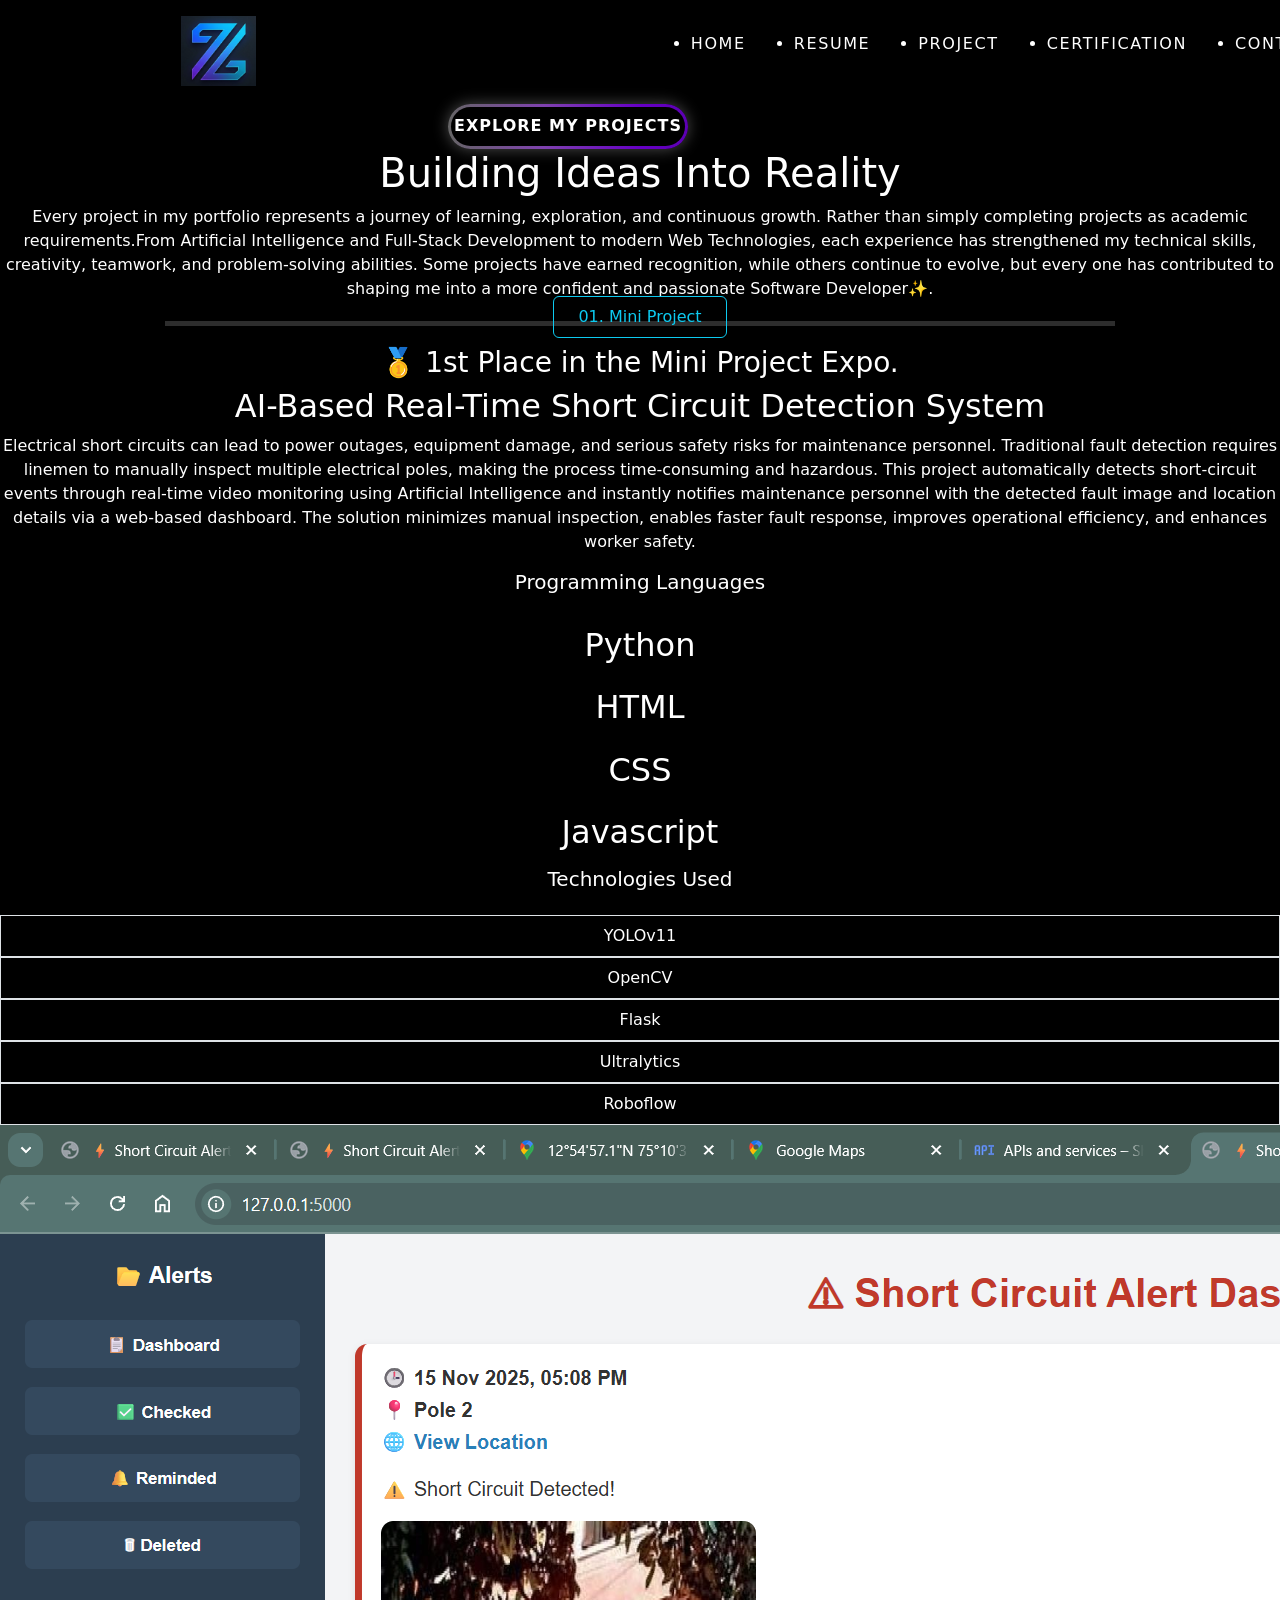
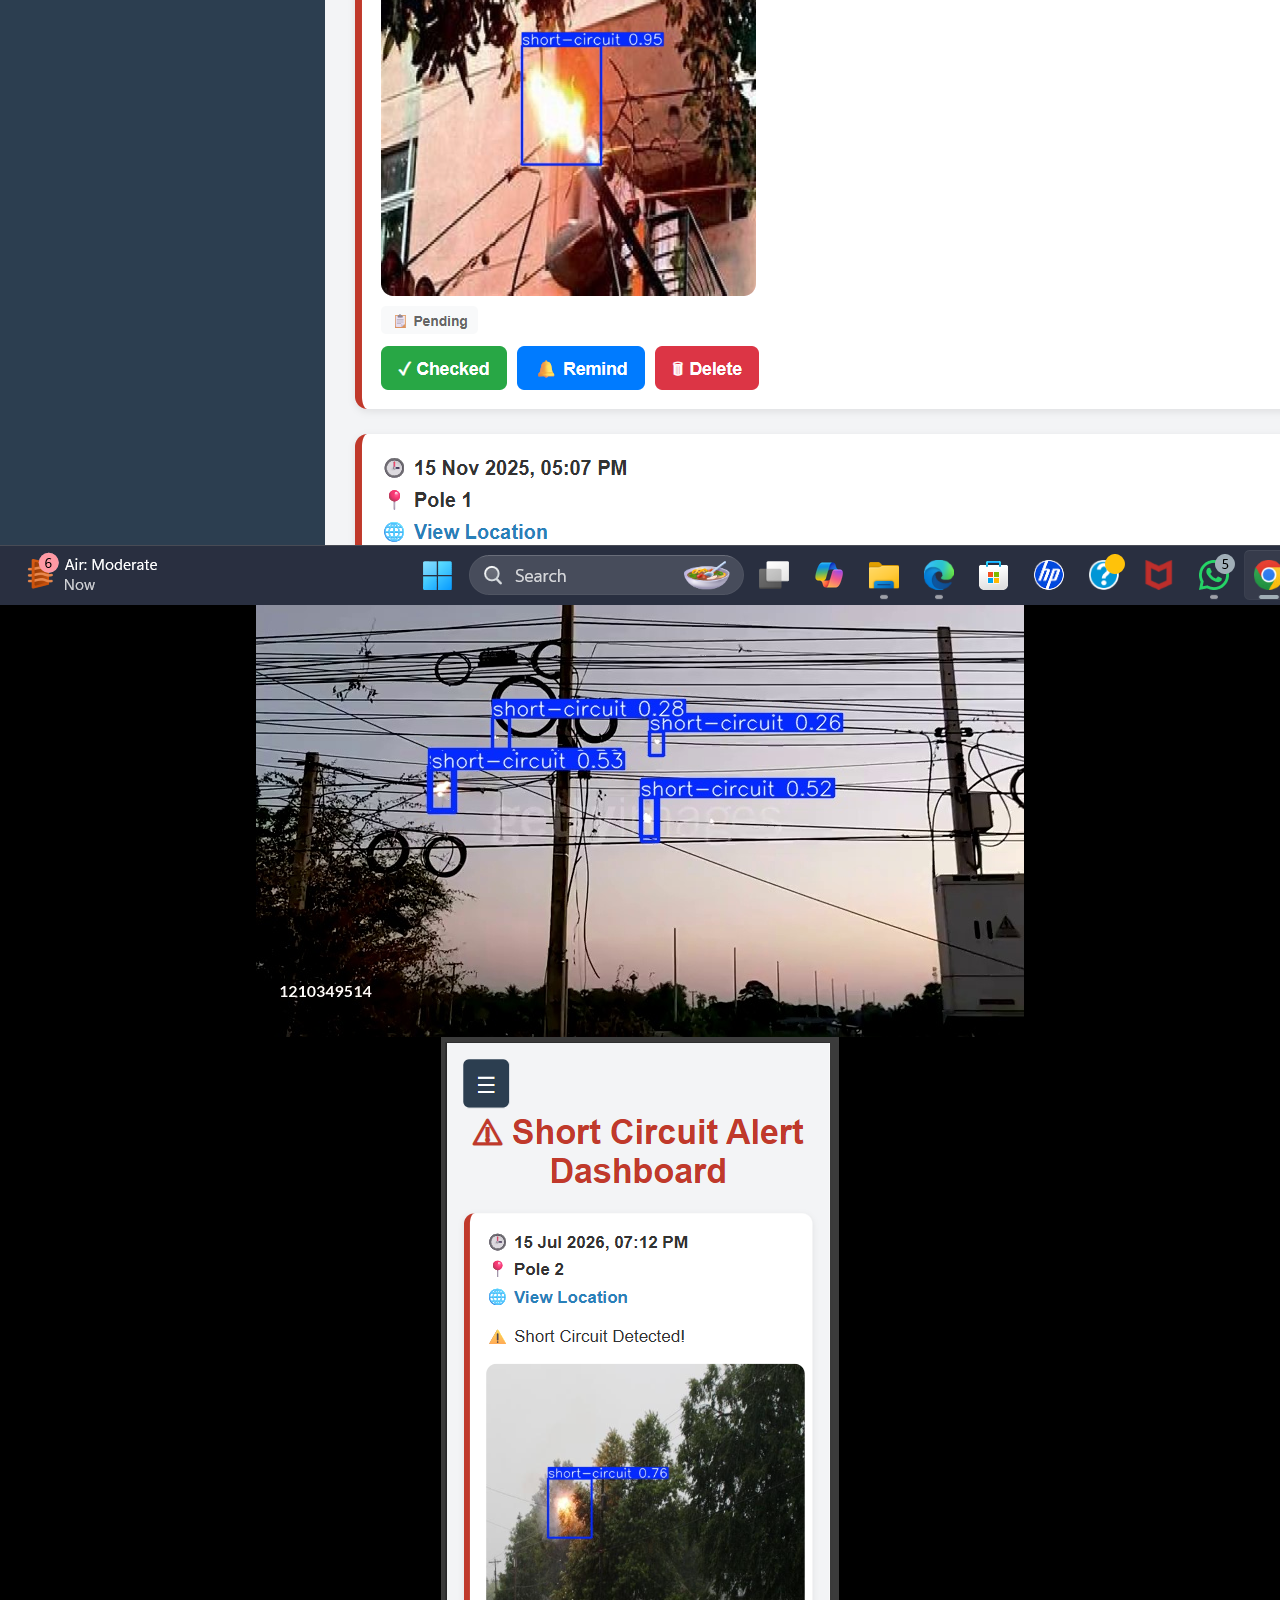
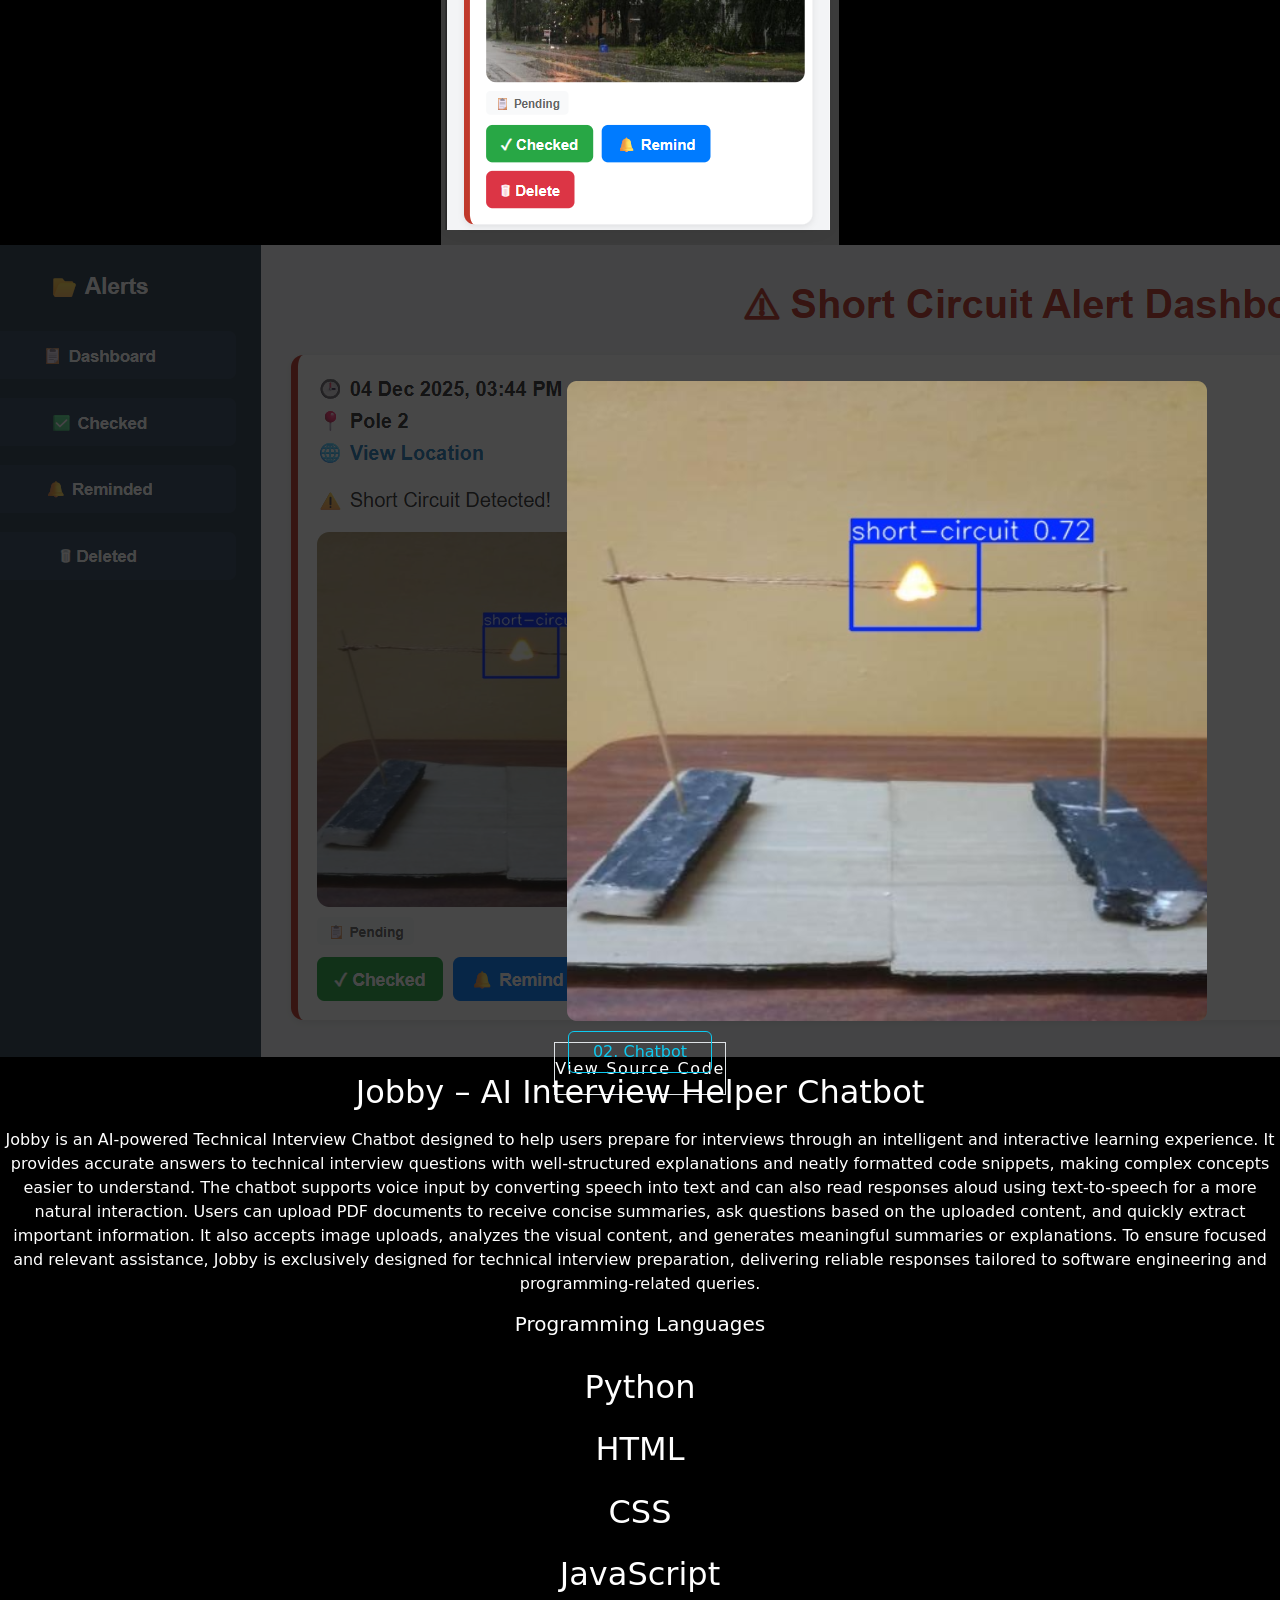
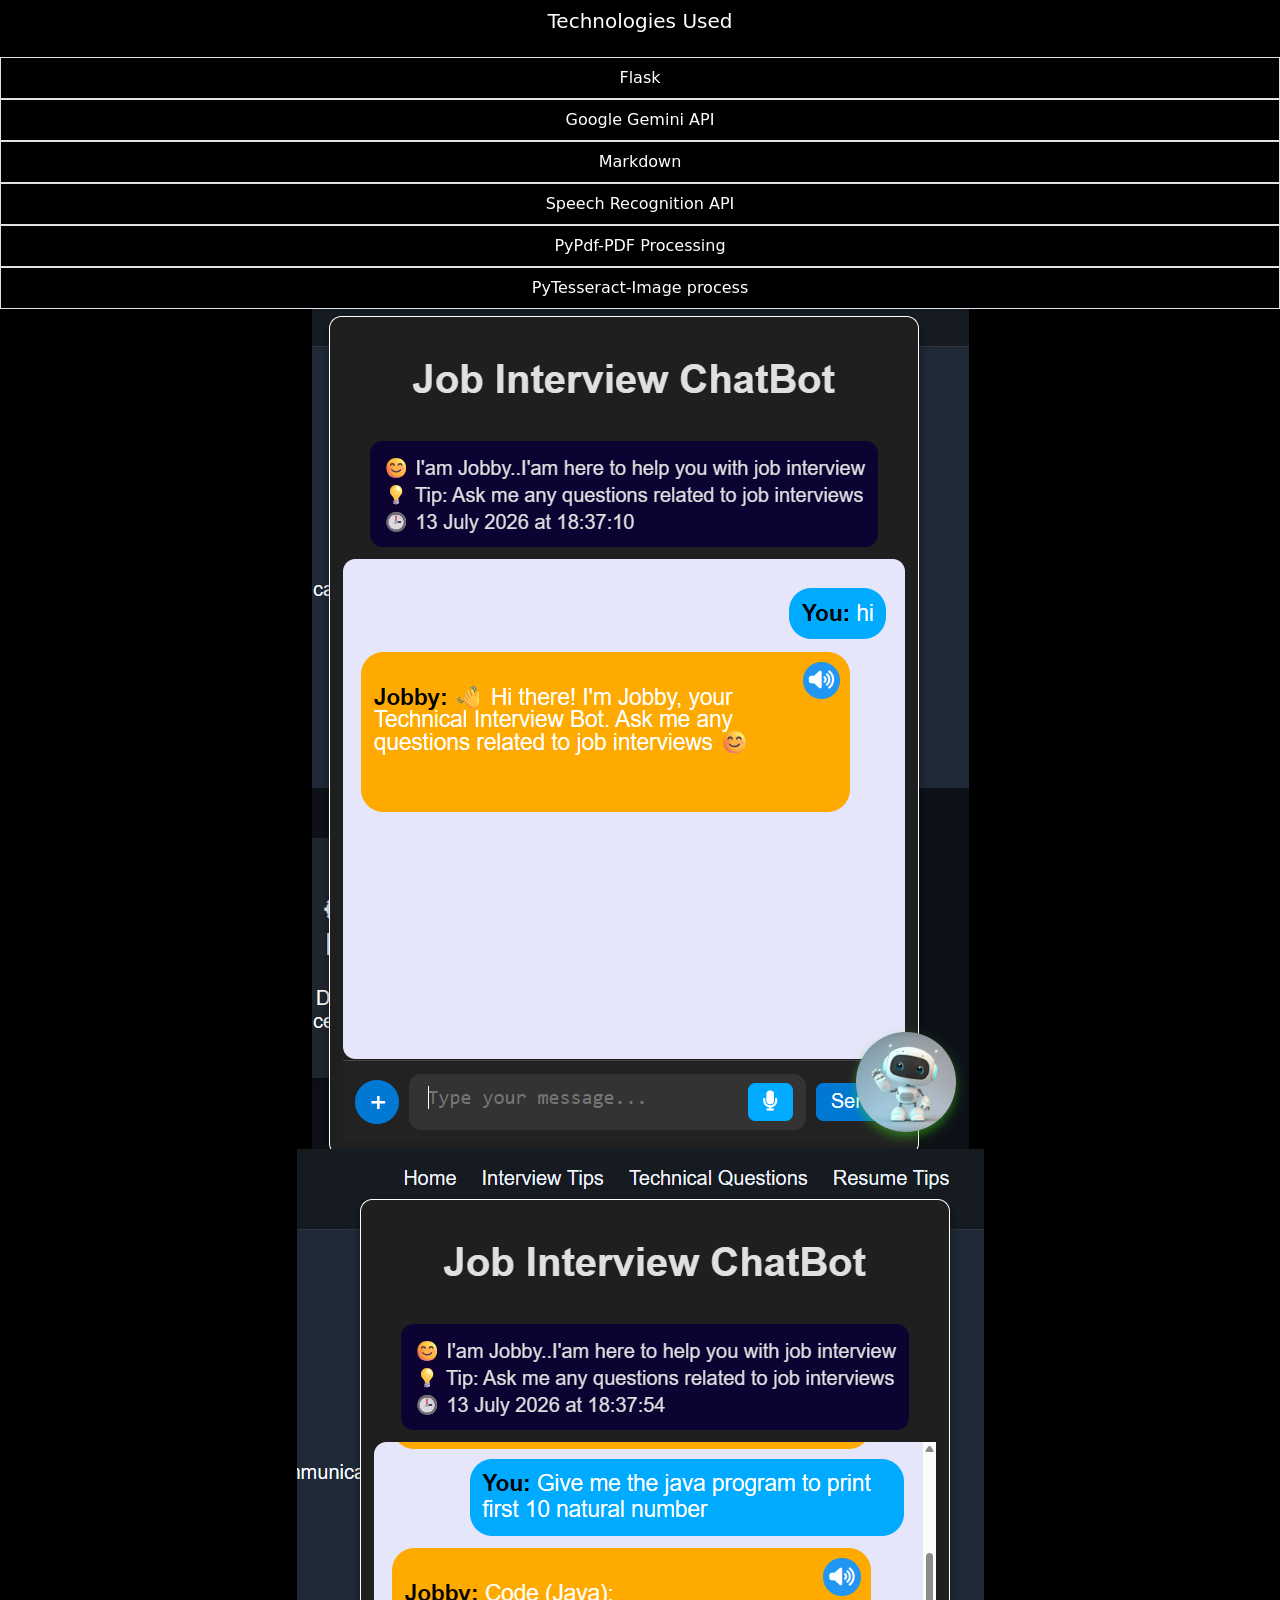
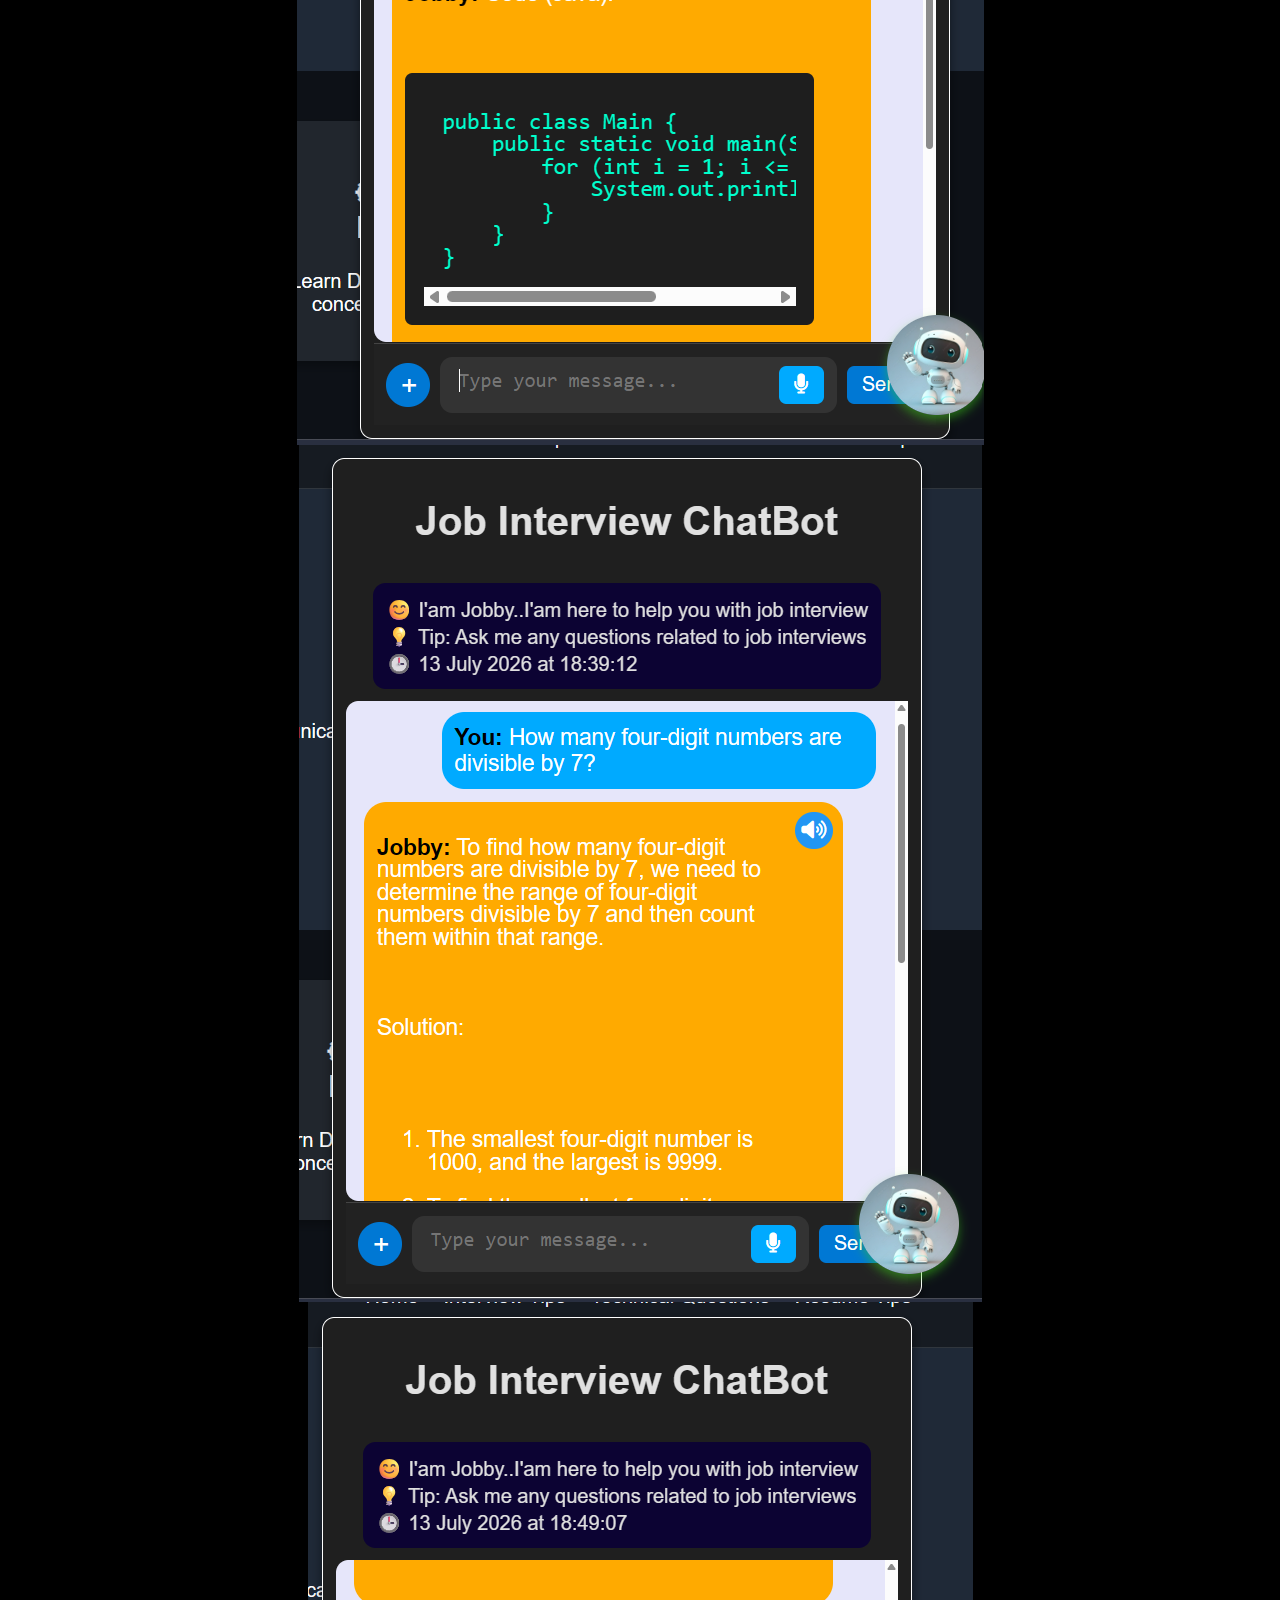
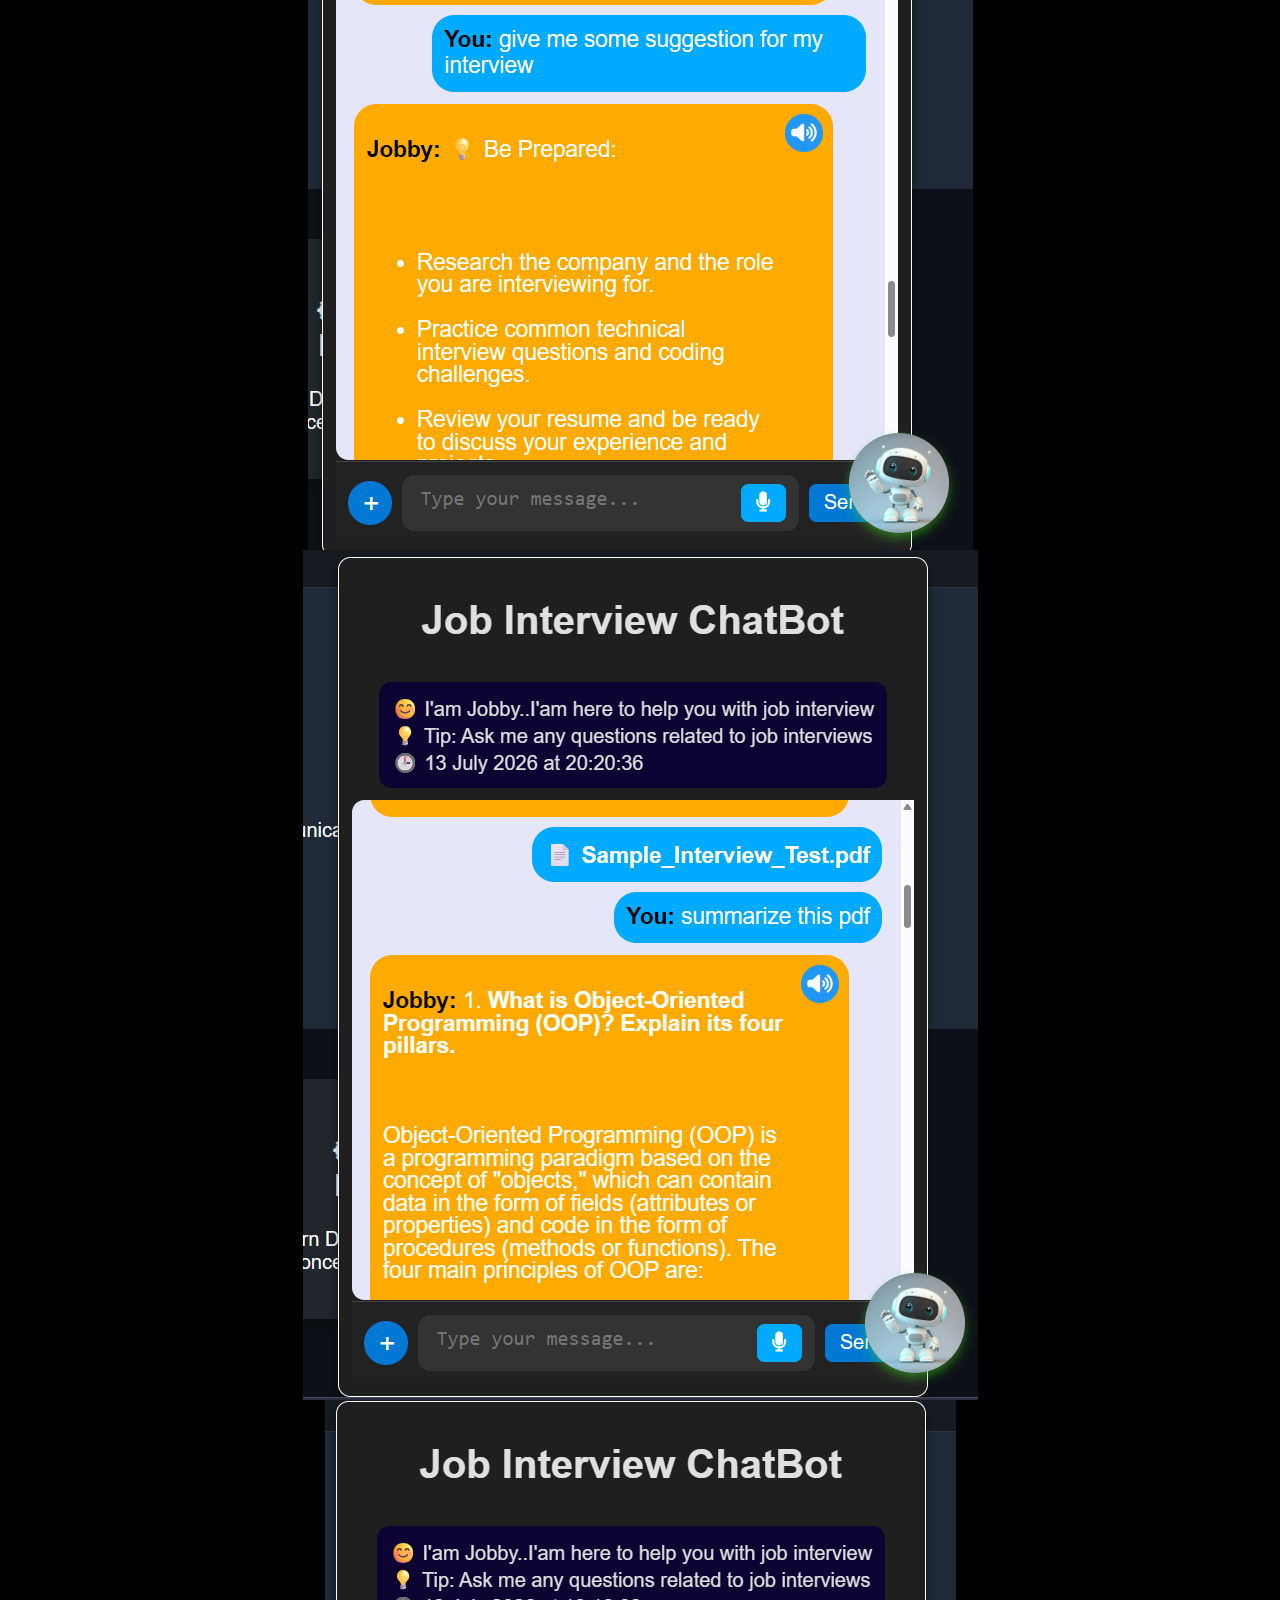
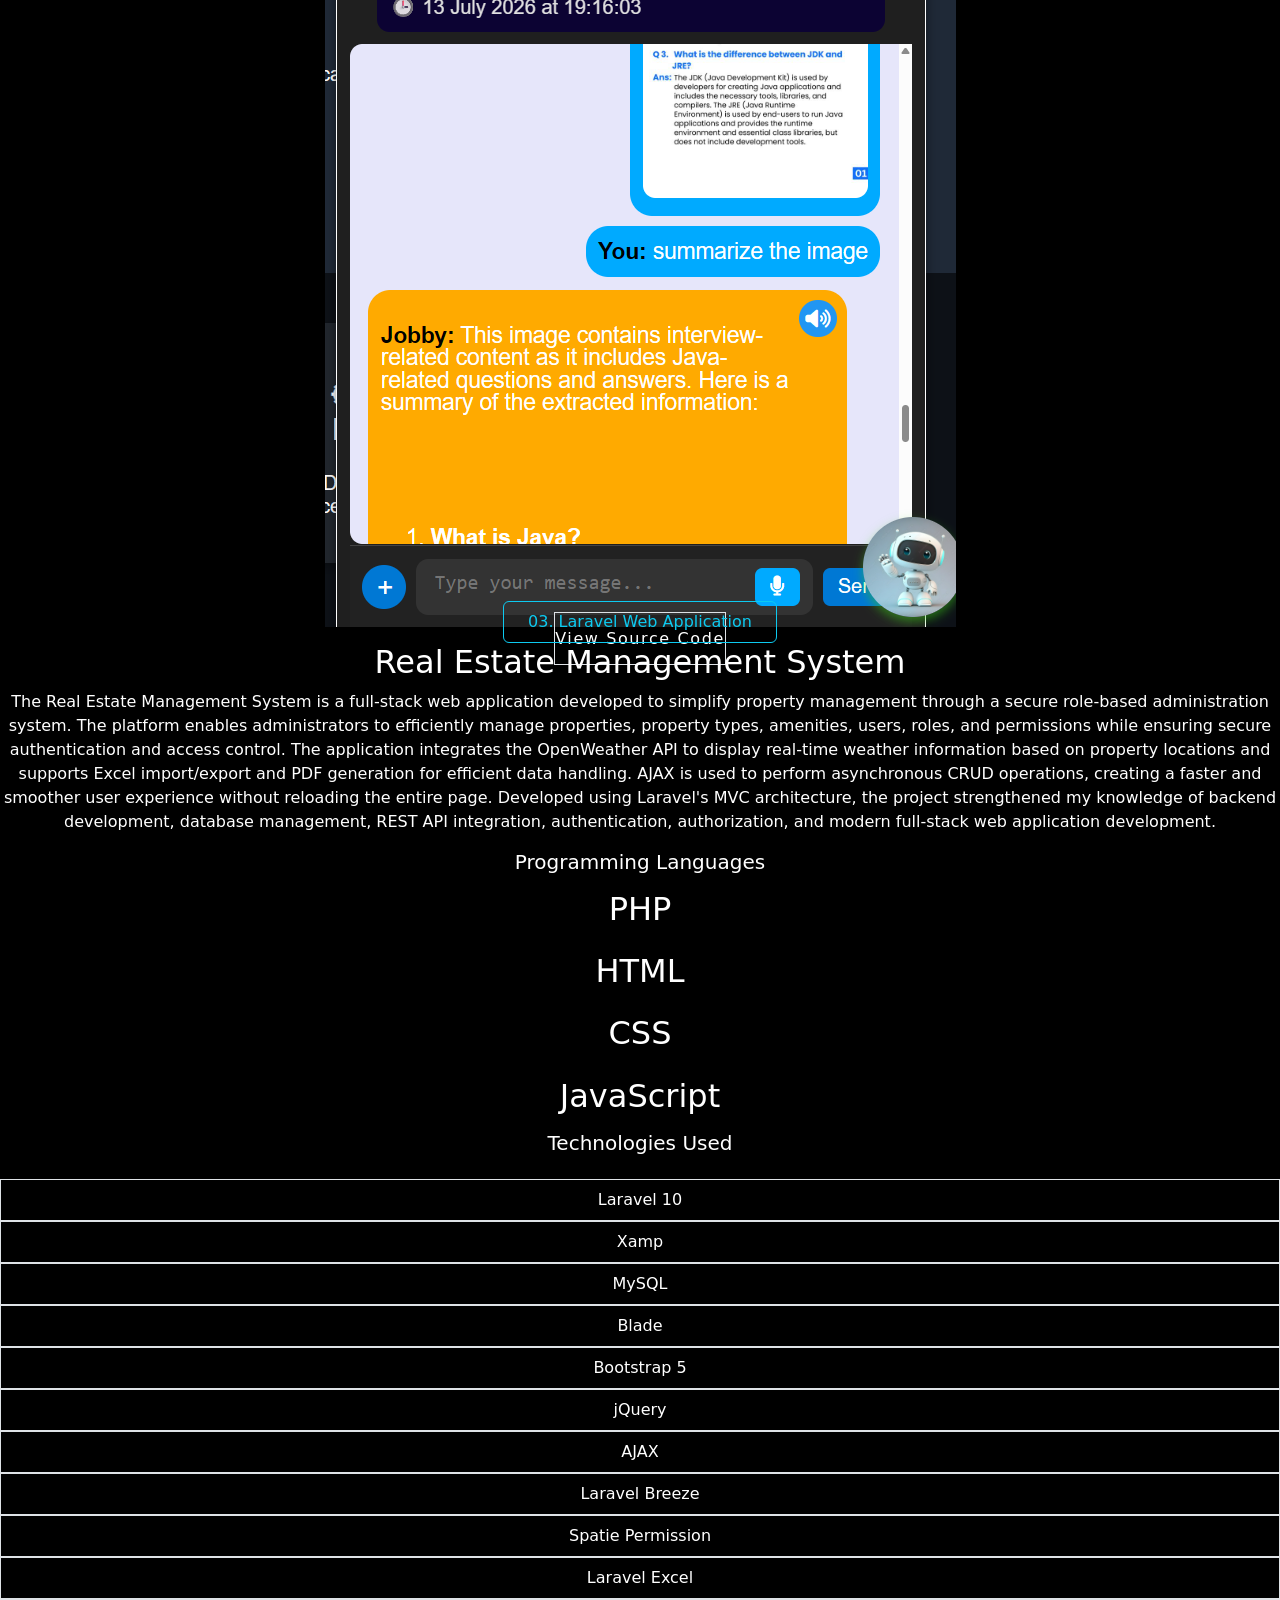
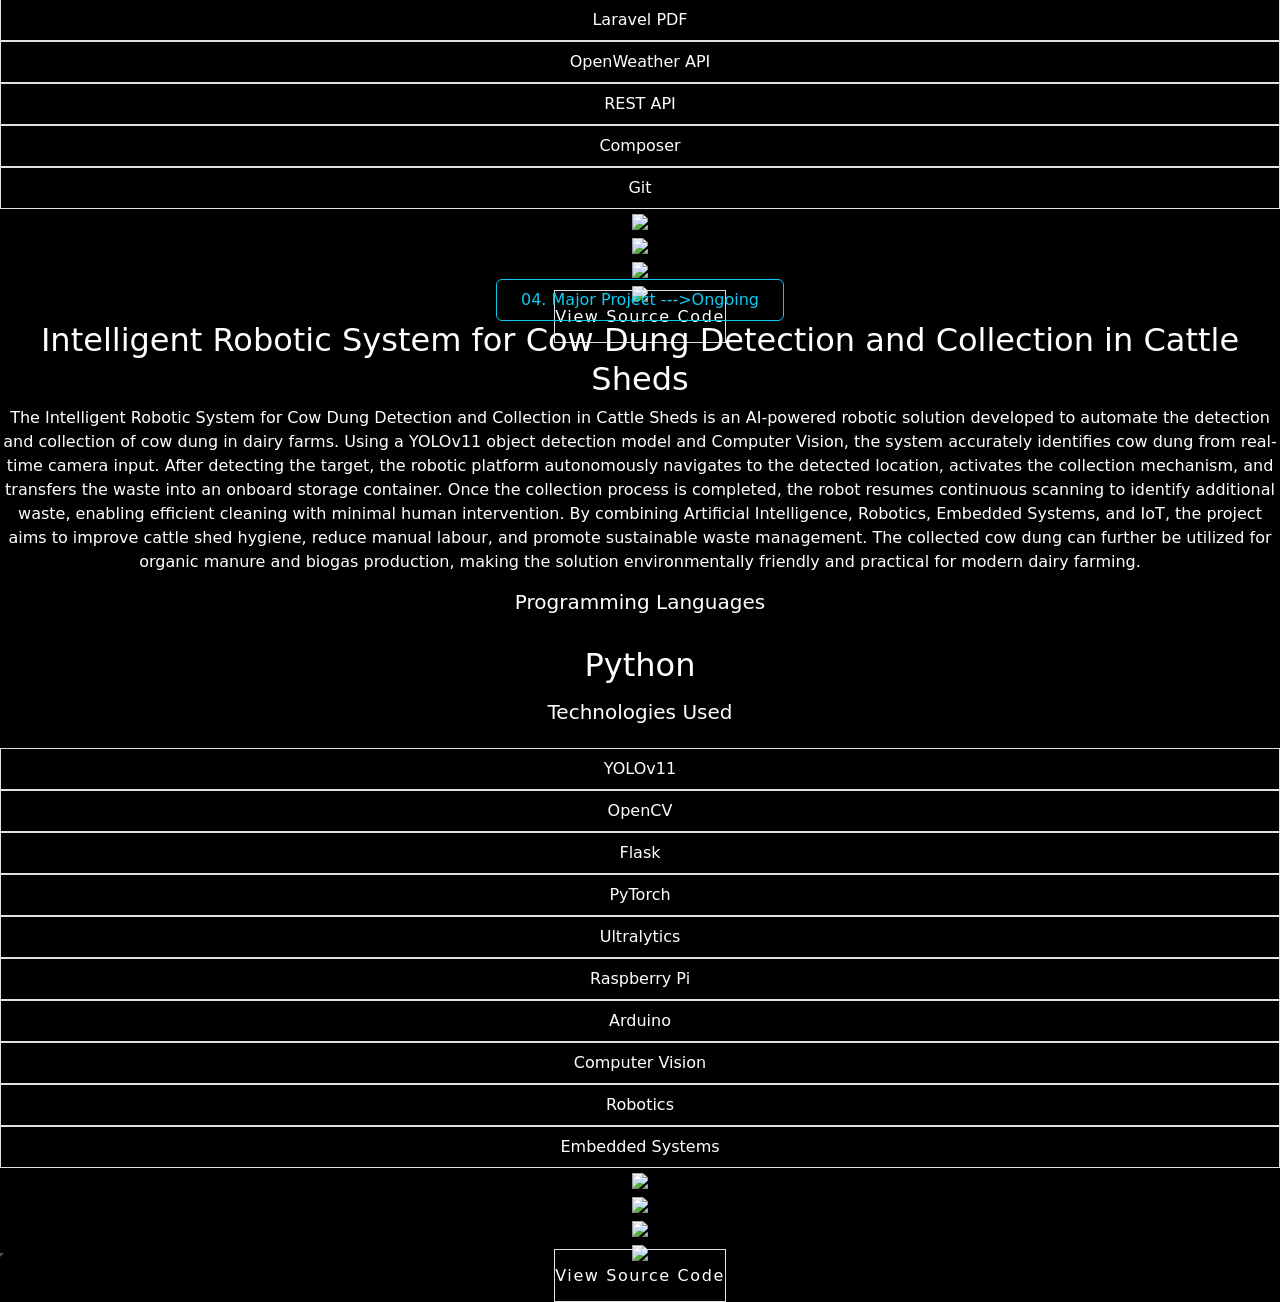
==== commit 82254dba: "Mobile responsive" ====
--- a/Project.html
+++ b/Project.html
@@ -9,6 +9,7 @@
 
     <!-- Your custom CSS -->
     <link rel="stylesheet" href="style.css">
+            <link rel="stylesheet" href="responsive.css">
 
     <!-- AOS animation -->
     <link rel="stylesheet" href="https://unpkg.com/aos@next/dist/aos.css" />
@@ -25,31 +26,33 @@
                         <li><a href="index.html"  data-aos="fade-right" data-aos-duration="2000">HOME</a></li>
                         <li><a href="resume.html"  data-aos="fade-right" data-aos-duration="2000">RESUME</a></li>
                         <li><a href="Project.html"  data-aos="fade-right" data-aos-duration="2000">PROJECT</a></li>
-                        <li><a href="#certificate"   data-aos="fade-right" data-aos-duration="2000">CERTIFICATION</a></li>
-                        <li><a href="#contact"  data-aos="fade-right" data-aos-duration="2000">CONTACT</a></li>
+                        <li><a href="Certification.htm"   data-aos="fade-right" data-aos-duration="2000">CERTIFICATION</a></li>
+                        <li><a href="Contact.html"  data-aos="fade-right" data-aos-duration="2000">CONTACT</a></li>
                         
                     </ul>
                 </div>
                 
             </nav>
            
-            <!-- <nav id="hmburger-nav">
-                <div class="hamerburger-menu">
-                    <div class="hamerburger-icon" onclick="toggleMenu()">
-                        <span></span>
-                        <span></span>
-                        <span></span>
-
-                    </div>
-                    <div class="menu-links">
-                        <li><a href="#home" onclick="toggleMenu()">HOME</a></li>
-                        <li><a href="#resume-section" onclick="toggleMenu()" >RESUME</a></li>
-                        <li><a href="#project" onclick="toggleMenu()">PROJECT</a></li>
-                        <li><a href="#certificate" onclick="toggleMenu()">CERTIFICATION</a></li>
-                        <li><a href="#contact" onclick="toggleMenu()" >CONTACT</a></li>
-                    </div>
-                </div>
-            </nav> -->
+<nav id="hamburger-nav">
+    <div class="hamburger-menu">
+
+        <div class="hamburger-icon" onclick="toggleMenu()">
+            <span></span>
+            <span></span>
+            <span></span>
+        </div>
+
+        <ul class="menu-links">
+            <li><a href="index.html" onclick="toggleMenu()">HOME</a></li>
+            <li><a href="resume.html" onclick="toggleMenu()">RESUME</a></li>
+            <li><a href="Project.html" onclick="toggleMenu()">PROJECT</a></li>
+            <li><a href="Certification.htm" onclick="toggleMenu()">CERTIFICATION</a></li>
+            <li><a href="Contact.html" onclick="toggleMenu()">CONTACT</a></li>
+        </ul>
+
+    </div>
+</nav>
         </header>
         <main class="w-3/4 mx-auto mt-10 text-center" 
         data-aos="zoom-in-left" data-aos-duration="2000">
@@ -93,9 +96,9 @@
    <div class="btn btn-outline-info px-4 py-2 inline-block pointer-events-none cursor-default">
     01. Mini Project
 </div>
-<h2 class="font-semibold text-white mt-2 ">
+<h3 class="font-semibold text-white mt-2 ">
        🥇 1st Place in the Mini Project Expo.
-</h2>
+</h3>
 
     <!-- Project Title -->
     <h2 class="text-4xl font-bold text-white mb-8 mt-9">
--- a/style.css
+++ b/style.css
@@ -56,7 +56,7 @@
 
 }
 
-nav, .nav-links{
+#desktop-nav, .nav-links{
     display: flex;
     align-items: center;
     gap: 3rem;
@@ -81,11 +81,12 @@
     display: flex;
     flex-direction: column;
     justify-content: center;
-    min-height: calc(90vh - 6rem);
+    min-height: calc(99vh - 10rem);
     padding-right: 50%;
-}
-.content{
-    max-width: 40rem;
+    padding-bottom: 2%;
+}
+ .content{
+    max-width: 49rem;
     margin-left: 10%;
     z-index: 999;
 
@@ -133,133 +134,30 @@
     text-shadow: 0 0 10px rgba(128,128,0,0.418);
 }
 .description{
-    font-size: 1.5em;
-    font-family:'Trebuchet MS', 'Lucida Sans Unicode', 'Lucida Grande', 'Lucida Sans', Arial, sans-serif;
-    letter-spacing:0.01em;
-    max-height: 550px;
-    color: gray;
-    text-align: justify;
-    
+    font-size:1.5em;
+    font-family:'Trebuchet MS', Arial, sans-serif;
+    color:gray;
+    text-align:justify;
+    line-height:1.5;
+    hyphens:auto;
+    text-justify:inter-word;
 }
 
 .Element-3d{
     position: absolute;
-    top: 25px;
+    top: 26px;
     right: -27%;
     
     
 
 }
-html{
-    scroll-behavior: smooth;
-}
-#hmburger-nav{
-    display: none;
-}
-.hamerburger-menu{
-    position: relative;
-    display:inline-block;
-}
-.hamerburger-icon{
-    display: flex;
-    flex-direction: column;
-    justify-content: space-between;
-    height: 24px;
-    width:30px;
-    cursor: pointer;
-}
-.hamerburger-icon span{
-    width: 100%;
-    height: 2px;
-    background-color: white;
-    transition: all .3s ease-in-out;
-}
-.menu-links{
-    position: absolute;
-    top:50%;
-    right: 0;
-    background-color: white;
-    width:fit-content;
-    max-height: 0;
-    overflow: hidden;
-    transition: all .3s ease-in-out;
-}
-.menu-links a{
-    display: block;
-    padding: 10px;
-    text-align: center;
-    font-size: 1.5rem;
-    color:black;
-    text-decoration: none;
-    transition: all .3s ease-in-out;
-}
-.menu-links li{
-    list-style: none;
-}
-.menu-links.open{
-    max-height: 300px;
-}
-.hamerburger-icon.open span:first-child{
-    transform:rotate(45deg) translate(10px,5px)
-}
-.hamerburger-icon.open span:nth-child(2){
-    opacity: 0;
-
-}
-.hamerburger-icon.open span:last-child{
-    transform:rotate(-45deg) translate(10px,-5px)
-
-}
-.hamerburger-icon span{
-    transform:none;
-    opacity:1;
-}
-
-
-@media screen and (max-width:1300px){
-    #desktop-nav{
-        display: none;
-    }
-    #hmburger-nav{
-        display: flex;
-    }
-        
-    
-}
-
-@media(max-width:768px){
-    header{
-        padding:1rem 1.5rem;
-    }
-   
-    nav{
-        font-size: 1rem;
-        letter-spacing: 0.1rem;
-        right:10px;
-        gap:2rem;
-    }
-    
-    .content{
-        margin-top: 25rem;
-    }
-    .content{
-        max-width: 30rem;
-        margin-left: 10%;
-
-    }
-    .tag-box{
-        width:12rem;
-    }
-    .content h1{
-        font-size: 2.5rem;
-
-    }
-    .description{
-        font-size: 1rem;
-    }
-
-   
-}
+
+
+
+/* ===========================
+   Hamburger Navigation
+=========================== */
+
 /* ===========================
    Resume Page
 =========================== */
@@ -621,12 +519,12 @@
     max-width:950px;
     height:5px;
     background:#2d2d2d;
-    margin:90px auto;
+    margin:40px 1px;
 }
 .contact-section{
 
     text-align:center;
-    padding-top: 1%;
+    padding-top: 1px;
 
 }
 
@@ -648,9 +546,9 @@
 
     justify-content:center;
 
-    gap:25px;
-
-    flex-wrap:wrap;
+    gap:15px;
+
+    
 
     margin:35px 0;
 
@@ -692,26 +590,7 @@
    Responsive
 =========================== */
 
-@media(max-width:768px){
-
-    .about-section h1{
-
-        font-size:2.3rem;
-
-    }
-
-    .about-section p{
-
-        font-size:1rem;
-
-    }
-
-    section{
-
-        margin:60px 0;
-
-    }
-
-   
-
-}
+
+/* ===========================
+   Mobile Responsive
+=========================== */
--- a/responsive.css
+++ b/responsive.css
@@ -0,0 +1,441 @@
+
+/* ==========================================
+   HAMBURGER MENU
+========================================== */
+
+#hamburger-nav{
+    display:none;
+    margin-left:auto;
+}
+
+.hamburger-menu{
+    position:relative;
+    display:inline-block;
+}
+
+.hamburger-icon{
+    display:flex;
+    flex-direction:column;
+    justify-content:space-between;
+    width:30px;
+    height:24px;
+    cursor:pointer;
+}
+
+.hamburger-icon span{
+    width:100%;
+    height:3px;
+    background:#fff;
+    border-radius:5px;
+    transition:.3s;
+}
+
+.menu-links{
+    position:fixed;
+    top:75px;
+    right:20px;
+    width:250px;
+
+    background:linear-gradient(
+        135deg,
+        rgba(18,18,18,.95),
+        rgba(32,18,55,.95)
+    );
+
+    border:1px solid rgba(168,85,247,.6);
+    border-radius:20px;
+
+    backdrop-filter:blur(25px);
+
+    box-shadow:
+        0 0 15px rgba(168,85,247,.4),
+        0 0 35px rgba(168,85,247,.3);
+
+    overflow:hidden;
+    max-height:0;
+    opacity:0;
+
+    transition:.4s;
+    z-index:9999;
+}
+
+.menu-links li{
+    list-style:none;
+}
+
+.menu-links a{
+    display:flex;
+    justify-content:center;
+    align-items:center;
+    height:55px;
+
+    color:white;
+    text-decoration:none;
+    text-transform:uppercase;
+    letter-spacing:2px;
+    transition:.3s;
+}
+
+.menu-links a:hover{
+    background:rgba(168,85,247,.18);
+    color:#bb86fc;
+}
+
+.menu-links.open{
+    max-height:500px;
+    opacity:1;
+}
+
+.hamburger-icon.open span:first-child{
+    transform:rotate(45deg) translate(6px,6px);
+}
+
+.hamburger-icon.open span:nth-child(2){
+    opacity:0;
+}
+
+.hamburger-icon.open span:last-child{
+    transform:rotate(-45deg) translate(8px,-8px);
+}
+
+
+
+
+@media screen and (max-width:768px){
+    /* =========================
+   HOME
+========================= */
+/* =========================
+   COMMON
+========================= */
+
+#desktop-nav{
+    display: none;
+}
+
+#hamburger-nav{
+    display: flex;
+    align-items: center;
+    margin-left: auto;
+}
+
+header{
+    padding: 20px;
+}
+
+.image-icon{
+    width: 80px;
+    height:60px;
+    padding-left: 50px;
+}
+
+.Element-3d{
+    display:none;
+}
+
+.home-main{
+    padding-right:0;
+    min-height:auto;
+    text-align:center;
+    margin-top:30px;
+    margin-left: 20px;
+}
+.home-main .content{
+        width:100%;
+        max-width:100%;
+        margin:0;
+        padding:0 20px;
+    }
+.tag-box{
+    height: 40px;
+    width: 12rem;
+    margin-left: 20px;
+    margin-bottom: 70px;
+}
+.content{
+    max-width:100%;
+    margin-left:1px;
+    padding:0 0px;
+}
+
+#profile{
+    width:100%;
+}
+
+#profile h1{
+    font-size:2.3rem;
+    text-align: center;
+    margin-top: 15px;
+}
+
+.description{
+    text-align:center;
+    font-size:1rem;
+    line-height:1.8;
+    max-width: 540px;
+    margin:auto;
+    margin-bottom: 40px;
+}
+/* =========================
+   RESUME
+========================= */
+
+.resume-page{
+    padding:50px 40px;
+}
+
+.about-section{
+    margin-bottom:50px;
+}
+
+.about-section p{
+    width:100%;
+    font-size:1rem;
+}
+
+.section-tag-box{
+    position: relative;
+    width: 15rem;
+    height: 2.8rem;
+
+    right: 0;          /* Reset desktop value */
+    margin: 0 auto;    /* Center it */
+
+    display: flex;
+    justify-content: center;
+    align-items: center;
+}
+.section-tag{
+    display: inline-block;
+    white-space: nowrap;
+    padding: 10px 35px;
+    font-size: 16px;
+}
+.section-line{
+    margin-top: -20px;
+    margin-bottom: 10px;
+}
+.swiper{
+    height:270px;
+}
+
+.swiper-slide img{
+    max-width:220px;
+    object-fit: fill;
+    
+}
+.skills{
+    grid-template-columns:1fr;
+    gap:15px;
+}
+
+.skillsHead h2{
+    font-size:1.3rem;
+}
+.technology h2{
+    font-size: 1.3rem;
+}
+.tech-grid{
+    grid-template-columns:repeat(2,1fr);
+    gap:12px;
+}
+
+.technology .tech-card{
+    padding:15px;
+    font-size:.9rem;
+}
+.resume-buttons p{
+    width:100%;
+}
+.resume-buttons h2{
+    margin-top: 30px;
+}
+
+.btn-group{
+    flex-direction:column;
+    align-items:center;
+}
+
+.view-btn,
+.download-btn{
+    width:220px;
+}
+.contact-section p{
+    width:100%;
+}
+
+.contact-icons{
+    flex-direction:column;
+    align-items:center;
+}
+
+.contact-icons a{
+    width:220px;
+    justify-content:center;
+}
+/* ============================
+   PROJECT PAGE MOBILE
+============================ */
+
+/* Main container */
+.project-section,
+.projects-section,
+.projects-container{
+    width:100%;
+    padding:25px 10px;
+}
+
+/* Project card */
+.project-card{
+    width:100%;
+    margin:30px 0;
+    padding:20px;
+    border-radius:18px;
+}
+
+/* Project title */
+.project-card h2,
+.project-title{
+    font-size:1.5rem;
+    text-align:center;
+    margin-bottom:15px;
+}
+
+/* Description */
+.project-card p,
+.project-description{
+
+    width:100%;
+    font-size:0.96rem;
+    line-height:1.8;
+
+    text-align:left;
+    color:#cfcfcf;
+
+    margin-top:15px;
+}
+
+/* If you prefer center, use this instead */
+/*
+.project-card p{
+    text-align:center;
+}
+*/
+
+/* ==========================================
+   PROJECT PAGE MOBILE
+========================================== */
+
+main{
+    width:100% !important;
+    max-width:100% !important;
+    padding:0 15px !important;
+    margin:0 auto !important;
+}
+
+/* Every project section */
+main section{
+    width:100% !important;
+    margin:45px auto !important;
+    padding:0 !important;
+}
+
+/* Heading */
+main h1{
+    font-size:2.3rem !important;
+    line-height:1.15;
+    margin:10px 0;
+}
+main section h3{
+    font-size: 1rem;
+}
+/* Project titles */
+main section h2{
+    font-size:1.5rem !important;
+    text-align:center;
+    line-height:1.2;
+}
+
+/* Description */
+main section p{
+    width:100% !important;
+    font-size:13px !important;
+    line-height:1.8 !important;
+    text-align:justify;
+}
+
+/* Programming languages */
+
+main section .flex.gap-4{
+    display:flex !important;
+    flex-wrap:wrap !important;
+    justify-content:center !important;
+    
+    gap:12px !important;
+}
+
+main section .flex.gap-4>div{
+    padding:6px 12px !important;
+}
+main section .flex.gap-4> div h2{
+    font-size: 0.5rem;
+}
+
+
+/* Technologies */
+
+main section .flex.flex-wrap{
+    display: flex;
+    justify-content:center !important;
+    gap:1px !important;
+}
+
+main section .flex.flex-wrap>div{
+    padding:6px 14px !important;
+    font-size:13px !important;
+}
+
+/* Images */
+
+main section .gap-6{
+    display:flex !important;
+    flex-wrap:wrap !important;
+    justify-content:center !important;
+    gap:12px !important;
+}
+
+main section .gap-6 img{
+    width:155px !important;
+    height:105px !important;
+    object-fit:cover;
+    border-radius:12px;
+    transition:.35s;
+}
+
+main section .gap-6 img:active{
+    transform:scale(2.2);
+    z-index:9999;
+    position:relative;
+}
+
+/* GitHub Button */
+
+main section a{
+    font-size:14px;
+    padding:10px 18px !important;
+}
+
+/* Project label */
+
+.btn{
+    font-size:13px !important;
+    padding:7px 14px !important;
+}
+
+/* Divider */
+
+.section-line{
+    margin:25px 0;
+}
+
+}
